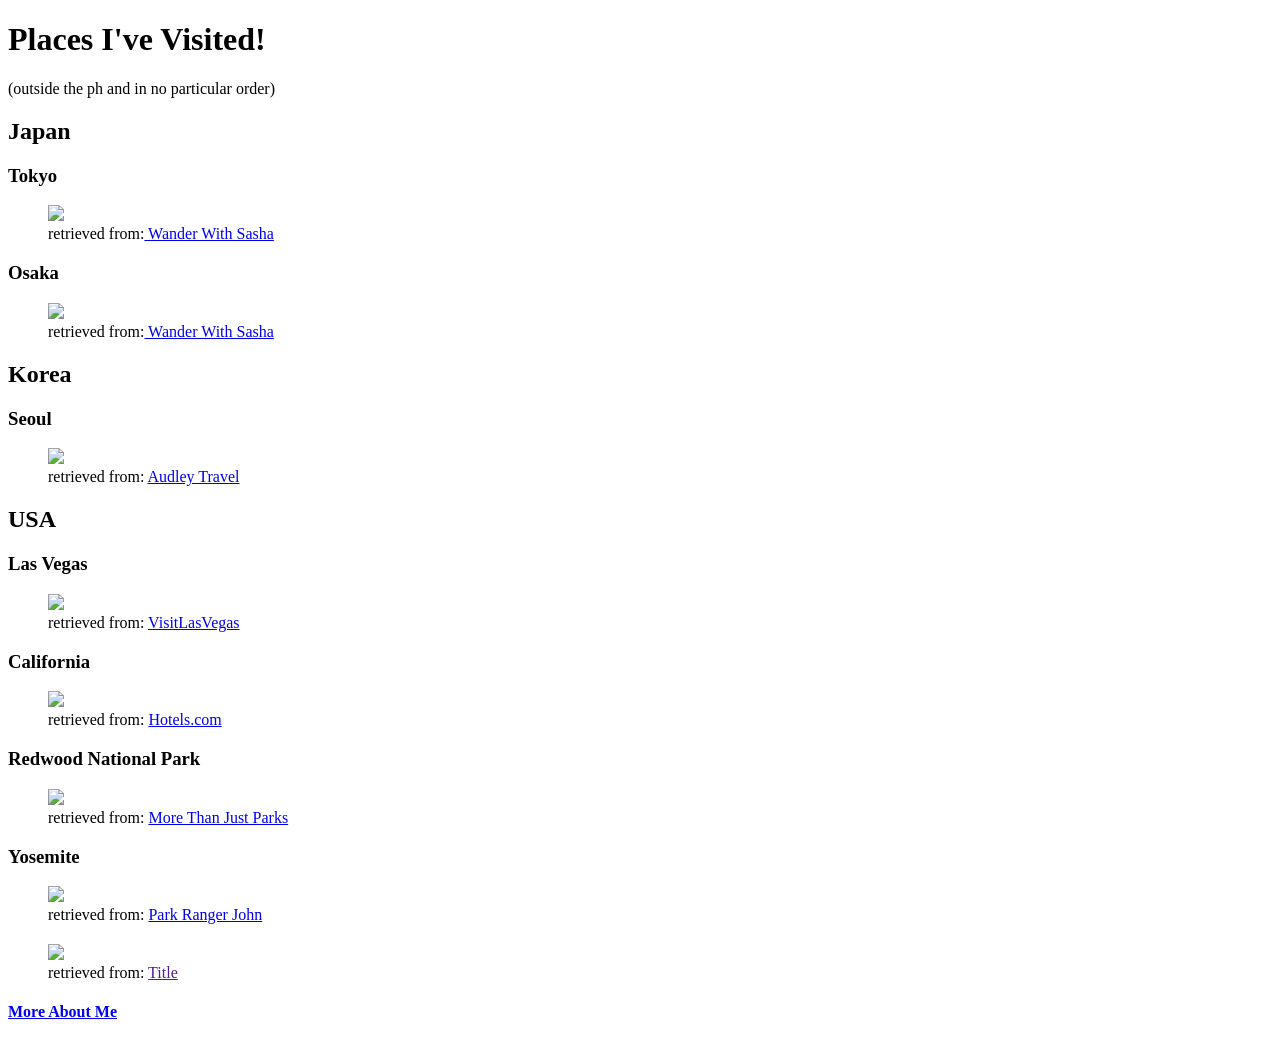
==== index.html @ 59a0bc8d "Add files via upload" ====
<!DOCTYPE html>
<html>
	<head>
		<title>GAMBOA N24 HANDS ON 1</title>
	</head>
	<body>
		<h1>Places I've Visited!</h1>
		<p>(outside the ph and in no particular order)</p>
		
		<section>
			<h2>Japan</h2>
			<h3>Tokyo</h3>
			<figure>
				<img src="media/images.jpg" style="width:100%">
				<figcaption>retrieved from:<a href="https://wanderwithsasha.com/tokyo-6-day-itinerary-the-best-things-to-do-in-tokyo/"> Wander With Sasha</a></figcaption>
			</figure>	
			<h3>Osaka</h3>
			<figure>
				<img src="media/osaka.jpg" style="width:100%">
				<figcaption>retrieved from:<a href="https://insideosaka.com/osaka-itineraries/"> Wander With Sasha</a></figcaption>
			</figure>
		</section>
		
		<section>
			<h2>Korea</h2>
			<h3>Seoul</h3>
			<figure>
				<img src="media/seoul.jpg" style="width:100%">
				<figcaption>retrieved from: <a href="https://www.audleytravel.com/south-korea/places-to-go/seoul">Audley Travel</a></figcaption>
			</figure>
		</section>
		
		<section>
			<h2>USA</h2>
			<h3>Las Vegas</h3>
			<figure>
				<img src="media/lasvegas.jpg" style="width:100%">
				<figcaption>retrieved from: <a href="https://www.visitlasvegas.com/">VisitLasVegas</a></figcaption>
			</figure>
			
			<h3>California</h3>
			<figure>
				<img src="media/california.jpg" style="width:100%">
				<figcaption>retrieved from: <a href="https://ca.hotels.com/go/usa/orange-county">Hotels.com</a></figcaption>
			</figure>

			<h3>Redwood National Park</h3>
			<figure>
				<img src="media/redwood.jpg" style="width:100%">
				<figcaption>retrieved from: <a href="https://morethanjustparks.com/things-to-do-redwood-national-park/">More Than Just Parks</a></figcaption>
			</figure>

			<h3>Yosemite</h3>
			<figure>
				<img src="media/yosemite.jpg" style="width:100%">
				<figcaption>retrieved from: <a href="https://www.parkrangerjohn.com/things-to-do-in-yosemite-national-park/">Park Ranger John</a></figcaption>
			</figure>


		</section>
		
		<section>
			<h2></h2>
			<h3></h3>
			<figure>
				<img src="media/blank.jpg" style="width:100%">
				<figcaption>retrieved from: <a href="">Title</a></figcaption>
			</figure>
		</section>
					

		<h4><a href="aboutme.html">More About Me<a></h4>
	</body>
</html>
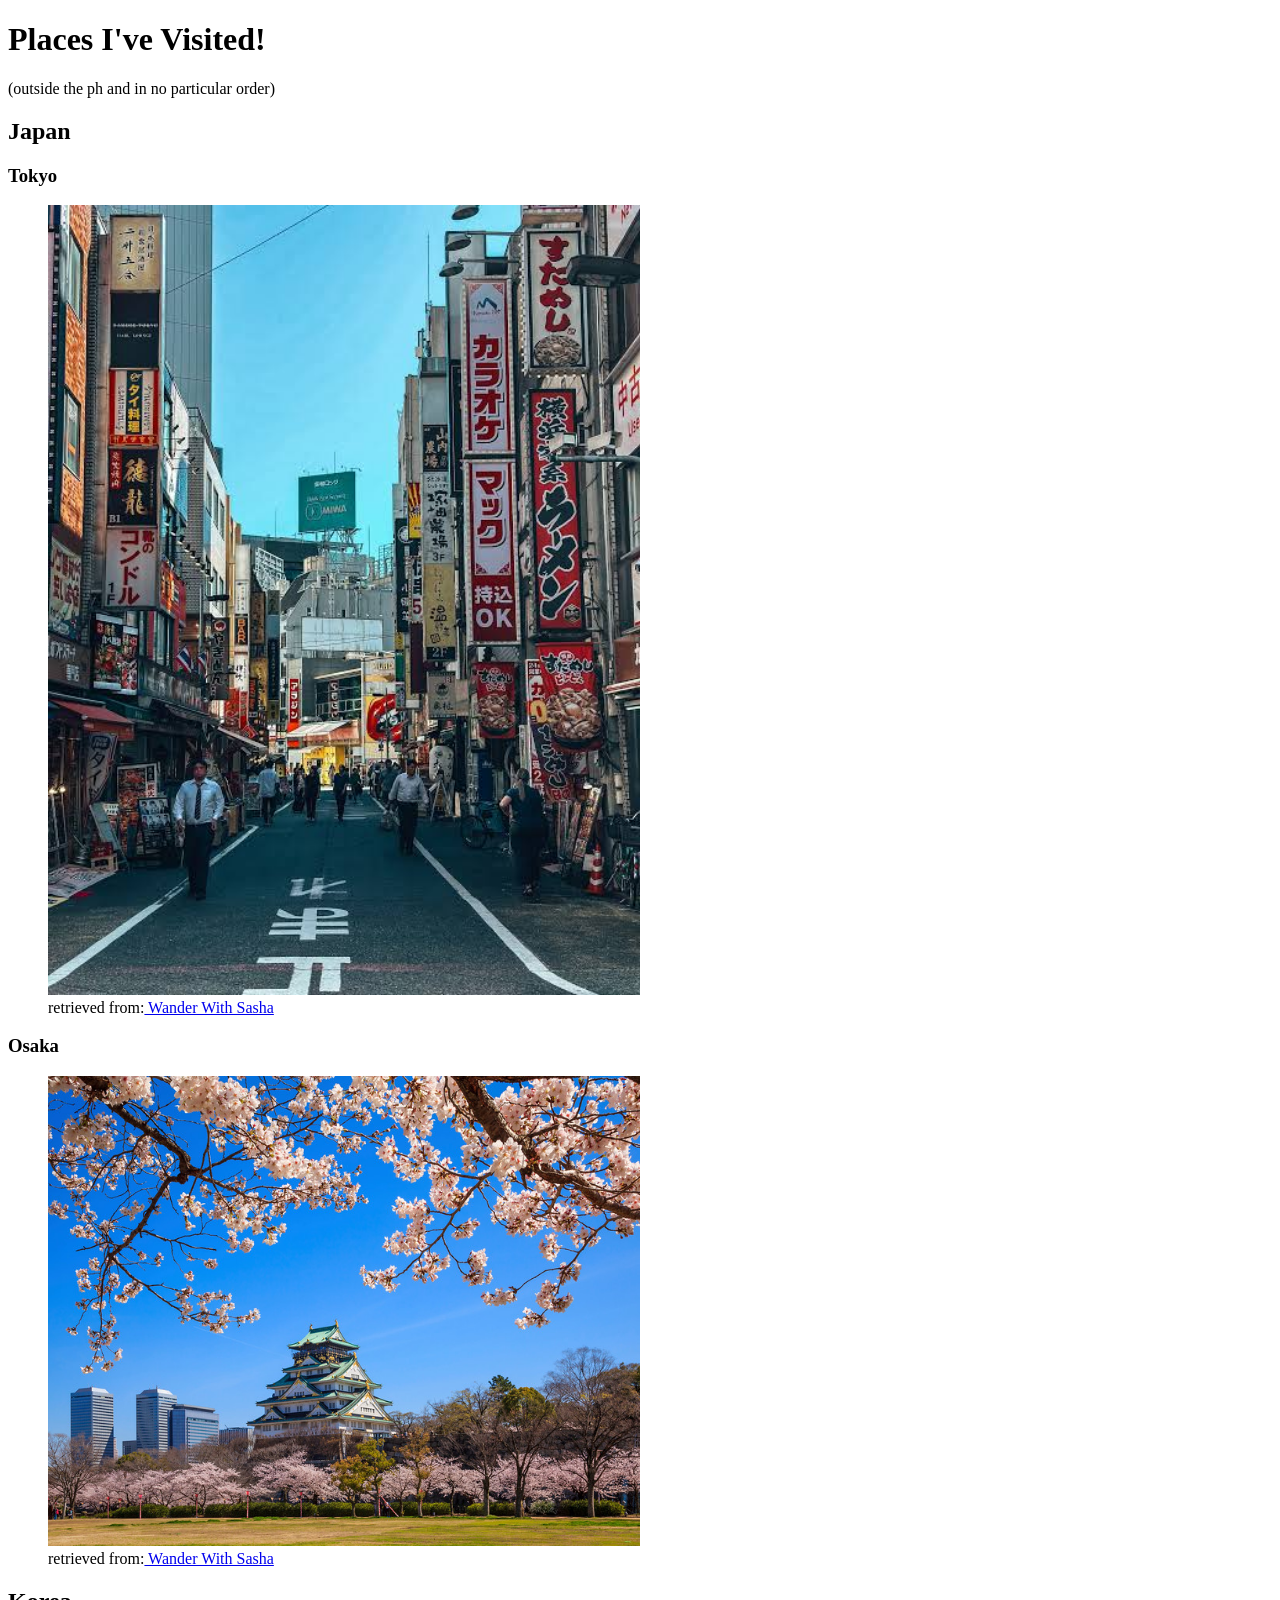
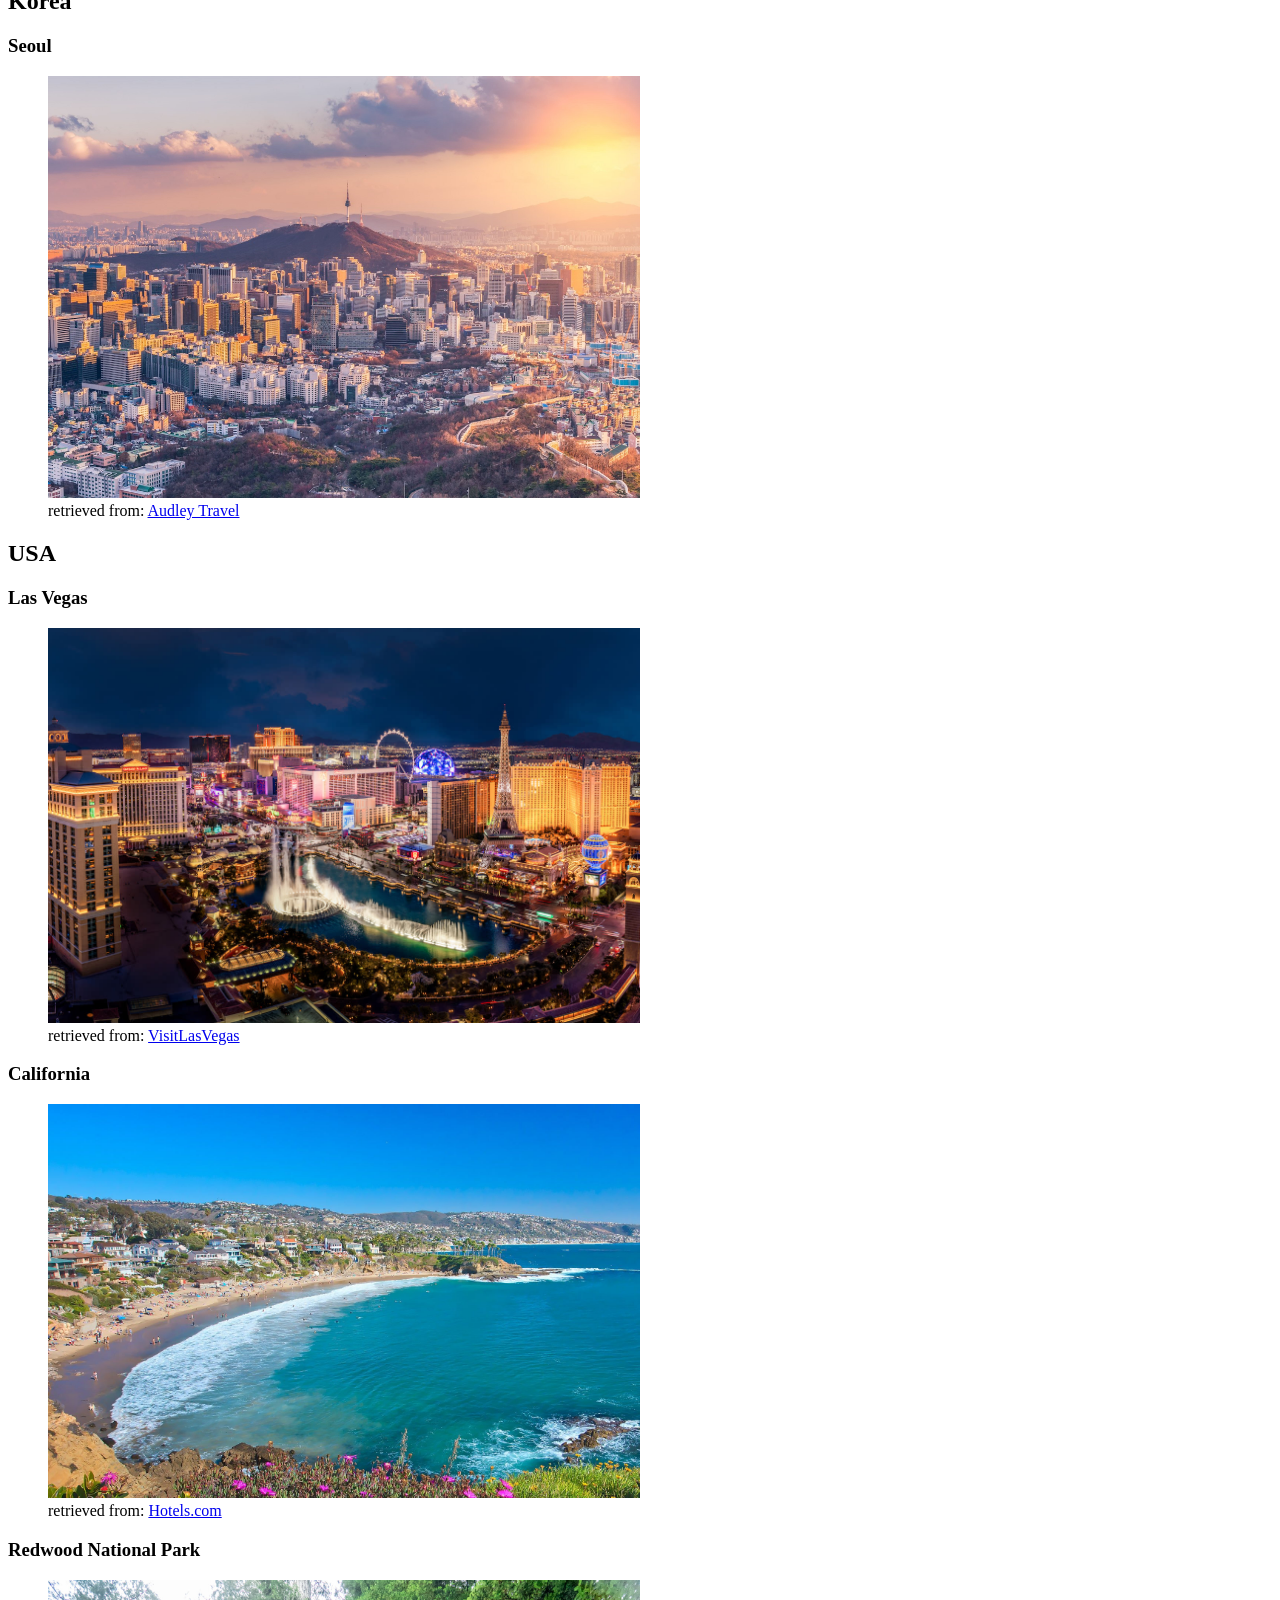
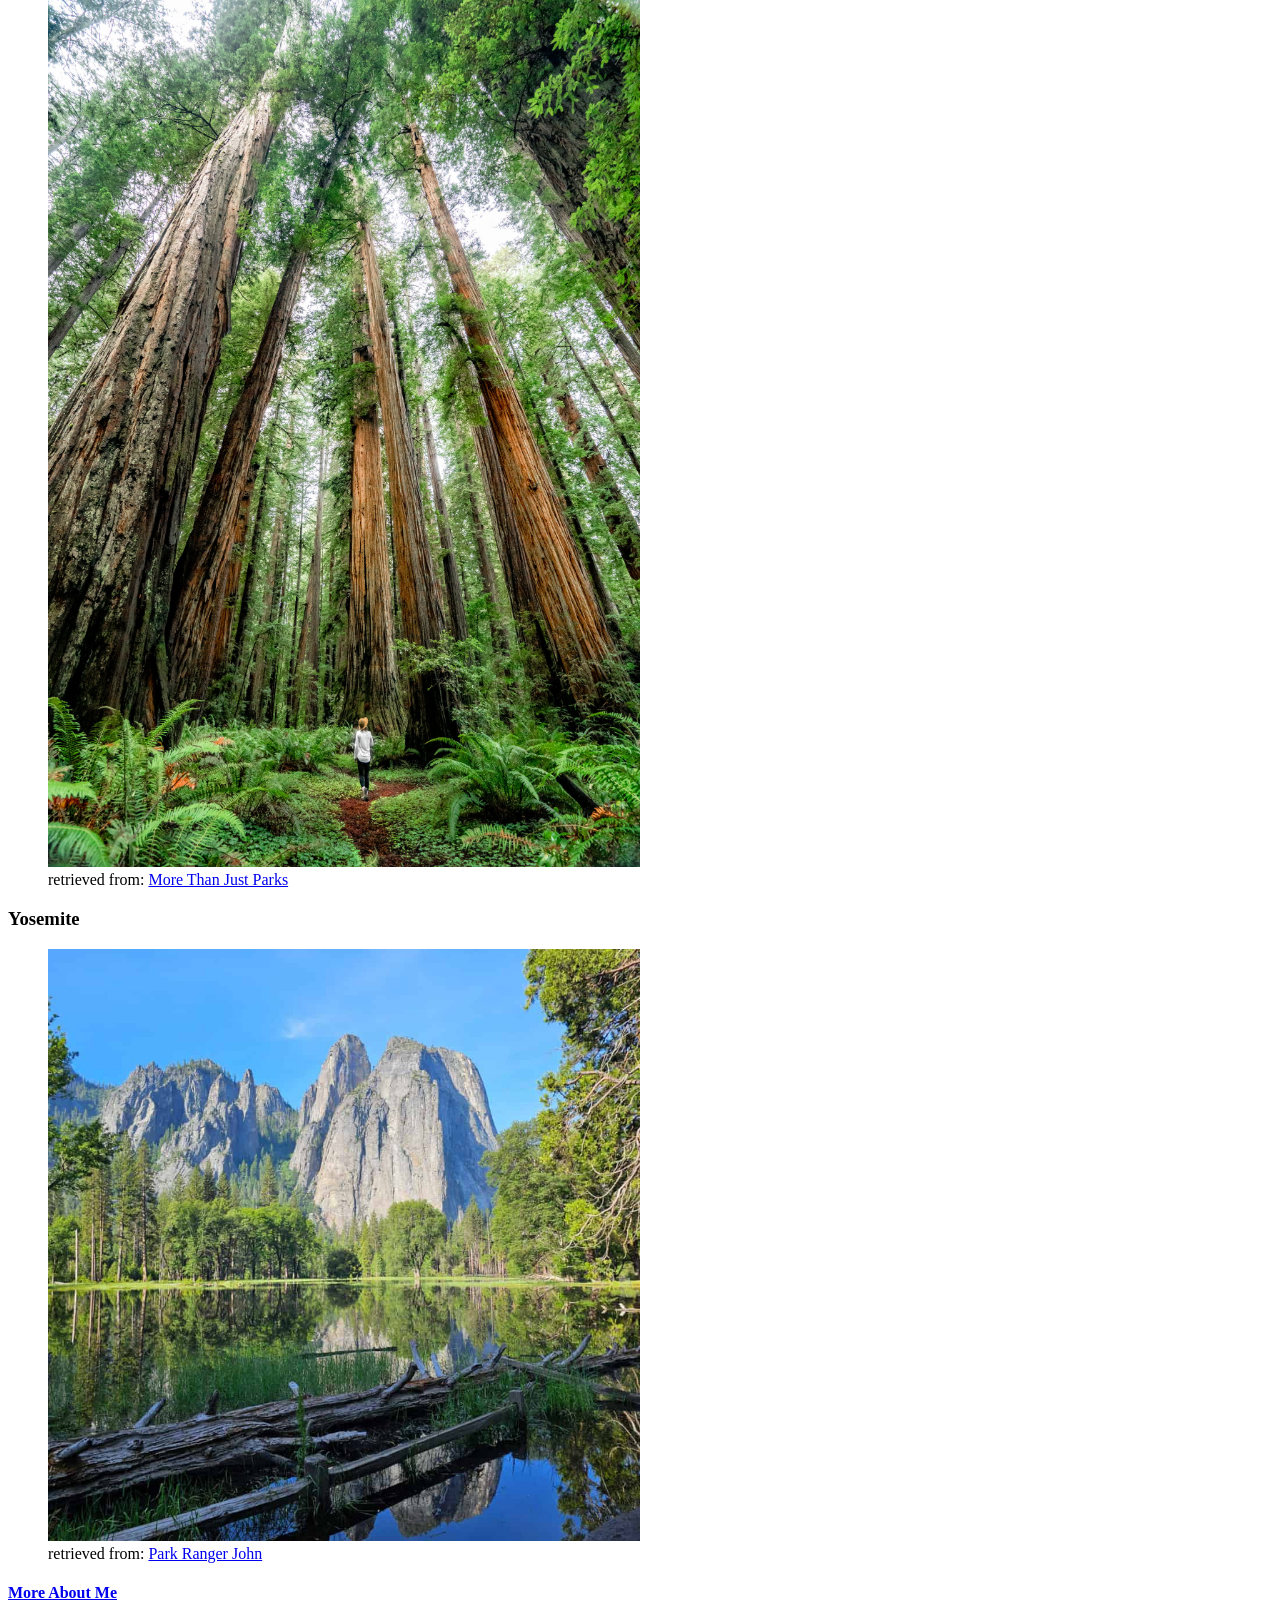
==== commit 32890923: "Update index.html" ====
--- a/index.html
+++ b/index.html
@@ -11,12 +11,12 @@
 			<h2>Japan</h2>
 			<h3>Tokyo</h3>
 			<figure>
-				<img src="media/images.jpg" style="width:100%">
+				<img src="media/images.jpg" style="width:50%">
 				<figcaption>retrieved from:<a href="https://wanderwithsasha.com/tokyo-6-day-itinerary-the-best-things-to-do-in-tokyo/"> Wander With Sasha</a></figcaption>
 			</figure>	
 			<h3>Osaka</h3>
 			<figure>
-				<img src="media/osaka.jpg" style="width:100%">
+				<img src="media/osaka.jpg" style="width:50%">
 				<figcaption>retrieved from:<a href="https://insideosaka.com/osaka-itineraries/"> Wander With Sasha</a></figcaption>
 			</figure>
 		</section>
@@ -25,7 +25,7 @@
 			<h2>Korea</h2>
 			<h3>Seoul</h3>
 			<figure>
-				<img src="media/seoul.jpg" style="width:100%">
+				<img src="media/seoul.jpg" style="width:50%">
 				<figcaption>retrieved from: <a href="https://www.audleytravel.com/south-korea/places-to-go/seoul">Audley Travel</a></figcaption>
 			</figure>
 		</section>
@@ -34,41 +34,31 @@
 			<h2>USA</h2>
 			<h3>Las Vegas</h3>
 			<figure>
-				<img src="media/lasvegas.jpg" style="width:100%">
+				<img src="media/lasvegas.jpg" style="width:50%">
 				<figcaption>retrieved from: <a href="https://www.visitlasvegas.com/">VisitLasVegas</a></figcaption>
 			</figure>
 			
 			<h3>California</h3>
 			<figure>
-				<img src="media/california.jpg" style="width:100%">
+				<img src="media/california.jpg" style="width:50%">
 				<figcaption>retrieved from: <a href="https://ca.hotels.com/go/usa/orange-county">Hotels.com</a></figcaption>
 			</figure>
 
 			<h3>Redwood National Park</h3>
 			<figure>
-				<img src="media/redwood.jpg" style="width:100%">
+				<img src="media/redwood.jpg" style="width:50%">
 				<figcaption>retrieved from: <a href="https://morethanjustparks.com/things-to-do-redwood-national-park/">More Than Just Parks</a></figcaption>
 			</figure>
 
 			<h3>Yosemite</h3>
 			<figure>
-				<img src="media/yosemite.jpg" style="width:100%">
+				<img src="media/yosemite.jpg" style="width:50%">
 				<figcaption>retrieved from: <a href="https://www.parkrangerjohn.com/things-to-do-in-yosemite-national-park/">Park Ranger John</a></figcaption>
 			</figure>
 
 
 		</section>
 		
-		<section>
-			<h2></h2>
-			<h3></h3>
-			<figure>
-				<img src="media/blank.jpg" style="width:100%">
-				<figcaption>retrieved from: <a href="">Title</a></figcaption>
-			</figure>
-		</section>
-					
-
 		<h4><a href="aboutme.html">More About Me<a></h4>
 	</body>
-</html>+</html>
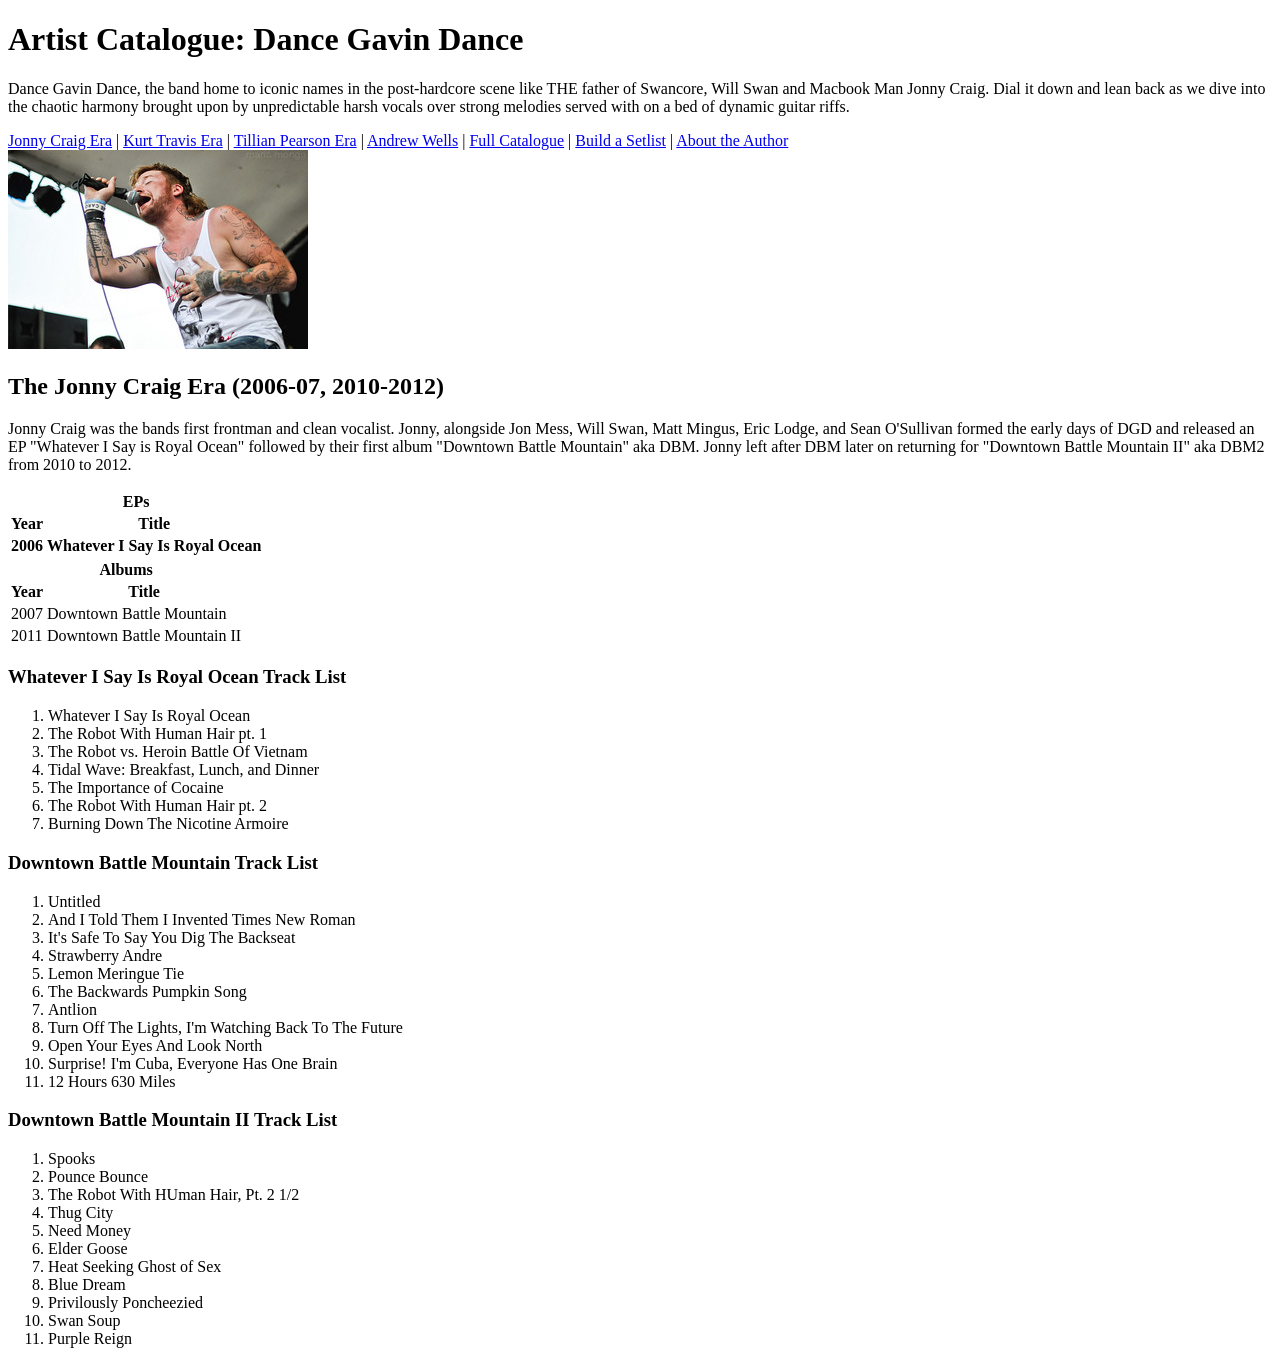
==== commit f2eb8fb8: "Change To Artist Catalogue" ====
--- a/index.html
+++ b/index.html
@@ -3,62 +3,108 @@
 	<head>
 		<title>GAMBOA N24 HANDS ON 1</title>
 	</head>
+
 	<body>
-		<h1>Places I've Visited!</h1>
-		<p>(outside the ph and in no particular order)</p>
-		
-		<section>
-			<h2>Japan</h2>
-			<h3>Tokyo</h3>
-			<figure>
-				<img src="media/images.jpg" style="width:50%">
-				<figcaption>retrieved from:<a href="https://wanderwithsasha.com/tokyo-6-day-itinerary-the-best-things-to-do-in-tokyo/"> Wander With Sasha</a></figcaption>
-			</figure>	
-			<h3>Osaka</h3>
-			<figure>
-				<img src="media/osaka.jpg" style="width:50%">
-				<figcaption>retrieved from:<a href="https://insideosaka.com/osaka-itineraries/"> Wander With Sasha</a></figcaption>
-			</figure>
-		</section>
-		
-		<section>
-			<h2>Korea</h2>
-			<h3>Seoul</h3>
-			<figure>
-				<img src="media/seoul.jpg" style="width:50%">
-				<figcaption>retrieved from: <a href="https://www.audleytravel.com/south-korea/places-to-go/seoul">Audley Travel</a></figcaption>
-			</figure>
-		</section>
-		
-		<section>
-			<h2>USA</h2>
-			<h3>Las Vegas</h3>
-			<figure>
-				<img src="media/lasvegas.jpg" style="width:50%">
-				<figcaption>retrieved from: <a href="https://www.visitlasvegas.com/">VisitLasVegas</a></figcaption>
-			</figure>
+		<header>
+			<h1>Artist Catalogue: Dance Gavin Dance</h1>
+			<p>Dance Gavin Dance, the band home to iconic names in the post-hardcore scene like THE father of 
+				Swancore, Will Swan and Macbook Man Jonny Craig. Dial it down and lean back as we dive into the
+				chaotic harmony brought upon by unpredictable harsh vocals over strong melodies served with on a bed of 
+				dynamic guitar riffs. 
+			</p>
+		</header>
+
+		<nav>
+			<a href="#craig">Jonny Craig Era</a> |
+			<a href="travis">Kurt Travis Era</a> |
+			<a href="tillian">Tillian Pearson Era</a> |
+			<a href="andrew">Andrew Wells</a> |
+			<a href="album_list">Full Catalogue</a> | 
+			<a href="setlist">Build a Setlist</a> |
+			<a href="aboutme.html">About the Author</a>
+		</nav>
+
+		<section id="craig">
+			<img src="media/jonny.jpg">
+			<h2>The Jonny Craig Era (2006-07, 2010-2012)</h2>
+			<p>Jonny Craig was the bands first frontman and clean vocalist. 
+				Jonny, alongside Jon Mess, Will Swan, Matt Mingus, Eric Lodge, and Sean O'Sullivan 
+				formed the early days of DGD and released an EP "Whatever I Say is Royal Ocean" followed by their first album 
+				"Downtown Battle Mountain" aka DBM. Jonny left after DBM later on returning for "Downtown Battle Mountain II" 
+				aka DBM2 from 2010 to 2012.
+			</p>
+			<table>
+				<tr>
+					<th colspan="2">EPs</th>
+				</tr>
+				<tr>
+					<th>Year</th>
+					<th>Title</th>
+				</tr>
+				<tr>
+					<th>2006</th>
+					<th>Whatever I Say Is Royal Ocean</th>
+				</tr>
+			</table>
+			<table>
+				<tr>
+					<th colspan="2">Albums</th>
+				</tr>
+				<tr>
+					<th>Year</th>
+					<th>Title</th>
+				</tr>
+				<tr>
+					<td>2007</td>
+					<td>Downtown Battle Mountain</td>
+				</tr>
+				<tr>
+					<td>2011</td>
+					<td>Downtown Battle Mountain II</td>
+				</tr>
+			</table>
 			
-			<h3>California</h3>
-			<figure>
-				<img src="media/california.jpg" style="width:50%">
-				<figcaption>retrieved from: <a href="https://ca.hotels.com/go/usa/orange-county">Hotels.com</a></figcaption>
-			</figure>
+			<h3>Whatever I Say Is Royal Ocean Track List</h3>
+			<ol>
+				<li>Whatever I Say Is Royal Ocean</li>
+				<li>The Robot With Human Hair pt. 1</li>
+				<li>The Robot vs. Heroin Battle Of Vietnam</li>
+				<li>Tidal Wave: Breakfast, Lunch, and Dinner</li>
+				<li>The Importance of Cocaine</li>
+				<li>The Robot With Human Hair pt. 2</li>
+				<li>Burning Down The Nicotine Armoire</li>
+			</ol>
 
-			<h3>Redwood National Park</h3>
-			<figure>
-				<img src="media/redwood.jpg" style="width:50%">
-				<figcaption>retrieved from: <a href="https://morethanjustparks.com/things-to-do-redwood-national-park/">More Than Just Parks</a></figcaption>
-			</figure>
+			<h3>Downtown Battle Mountain Track List</h3>
+			<ol>
+				<li>Untitled</li>
+				<li>And I Told Them I Invented Times New Roman</li>
+				<li>It's Safe To Say You Dig The Backseat</li>
+				<li>Strawberry Andre</li>
+				<li>Lemon Meringue Tie</li>
+				<li>The Backwards Pumpkin Song</li>
+				<li>Antlion</li>
+				<li>Turn Off The Lights, I'm Watching Back To The Future</li>
+				<li>Open Your Eyes And Look North</li>
+				<li>Surprise! I'm Cuba, Everyone Has One Brain</li>
+				<li>12 Hours 630 Miles</li>
+			</ol>
 
-			<h3>Yosemite</h3>
-			<figure>
-				<img src="media/yosemite.jpg" style="width:50%">
-				<figcaption>retrieved from: <a href="https://www.parkrangerjohn.com/things-to-do-in-yosemite-national-park/">Park Ranger John</a></figcaption>
-			</figure>
-
+			<h3>Downtown Battle Mountain II Track List</h3>
+			<ol>
+				<li>Spooks</li>
+				<li>Pounce Bounce</li>
+				<li>The Robot With HUman Hair, Pt. 2 1/2</li>
+				<li>Thug City</li>
+				<li>Need Money</li>
+				<li>Elder Goose</li>
+				<li>Heat Seeking Ghost of Sex</li>
+				<li>Blue Dream</li>
+				<li>Privilously Poncheezied</li>
+				<li>Swan Soup</li>
+				<li>Purple Reign</li>
+			</ol>
 
 		</section>
-		
-		<h4><a href="aboutme.html">More About Me<a></h4>
 	</body>
 </html>
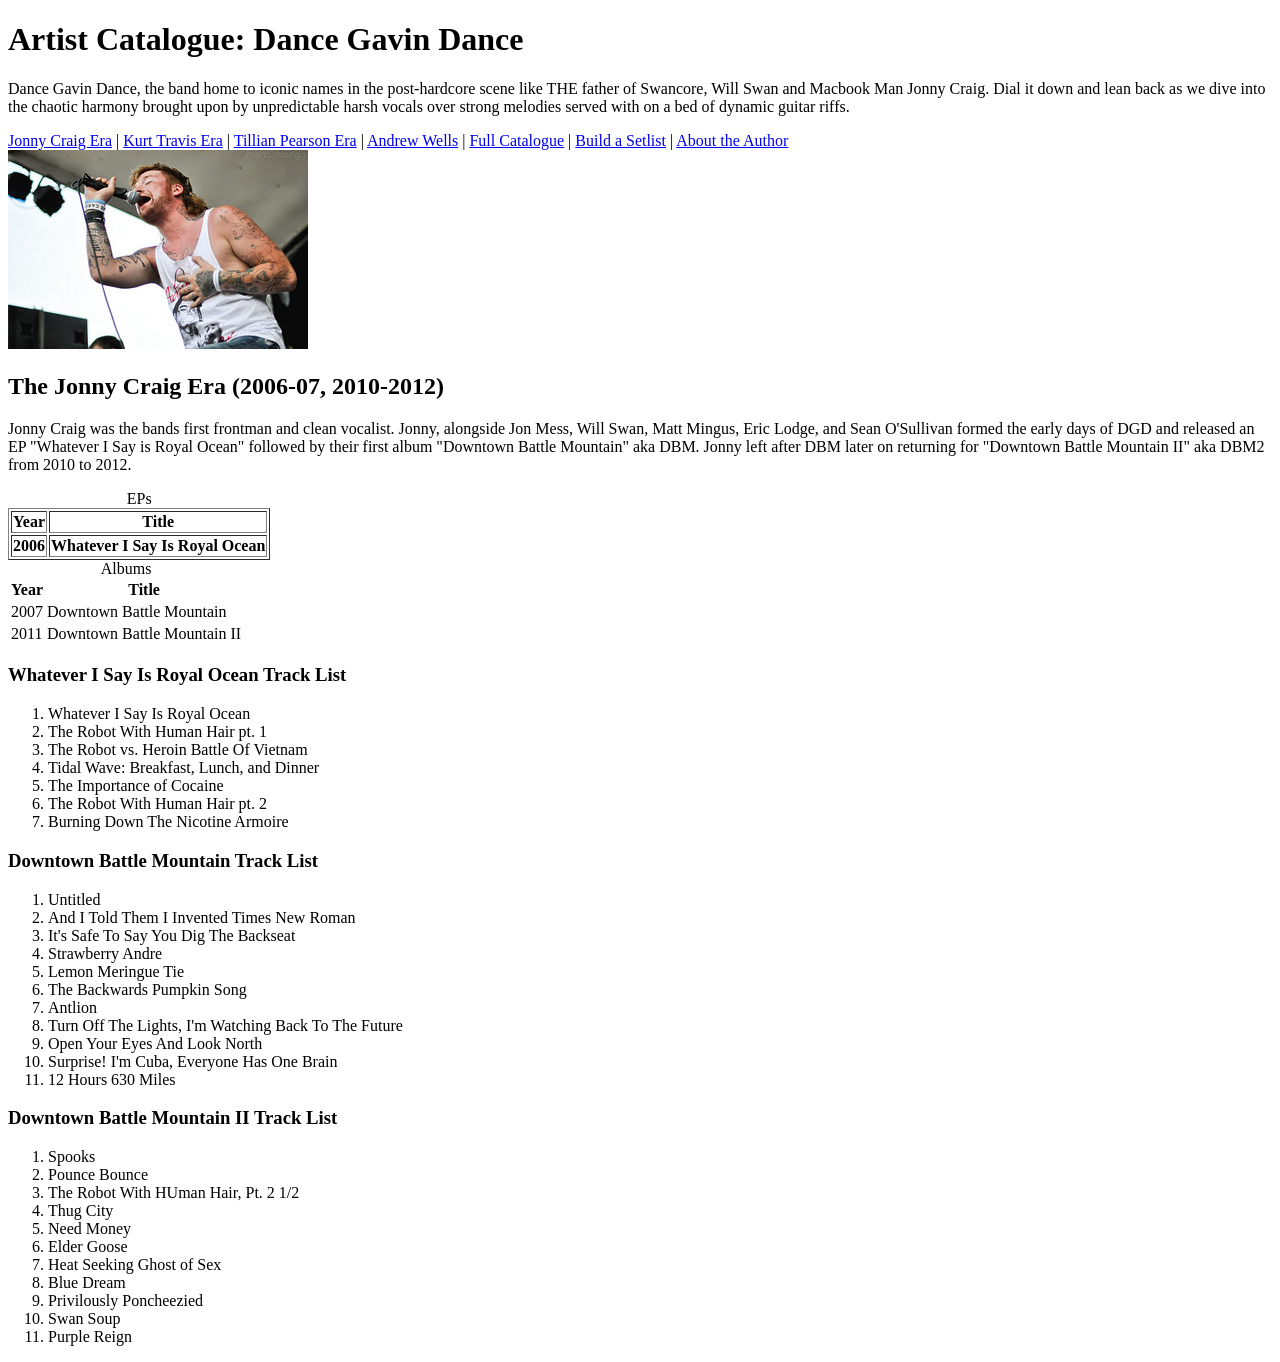
==== commit 5b6e4380: "no border test fix" ====
--- a/index.html
+++ b/index.html
@@ -33,10 +33,8 @@
 				"Downtown Battle Mountain" aka DBM. Jonny left after DBM later on returning for "Downtown Battle Mountain II" 
 				aka DBM2 from 2010 to 2012.
 			</p>
-			<table>
-				<tr>
-					<th colspan="2">EPs</th>
-				</tr>
+			<table border="1">
+				<caption>EPs</caption>
 				<tr>
 					<th>Year</th>
 					<th>Title</th>
@@ -47,9 +45,7 @@
 				</tr>
 			</table>
 			<table>
-				<tr>
-					<th colspan="2">Albums</th>
-				</tr>
+				<caption>Albums</caption>
 				<tr>
 					<th>Year</th>
 					<th>Title</th>
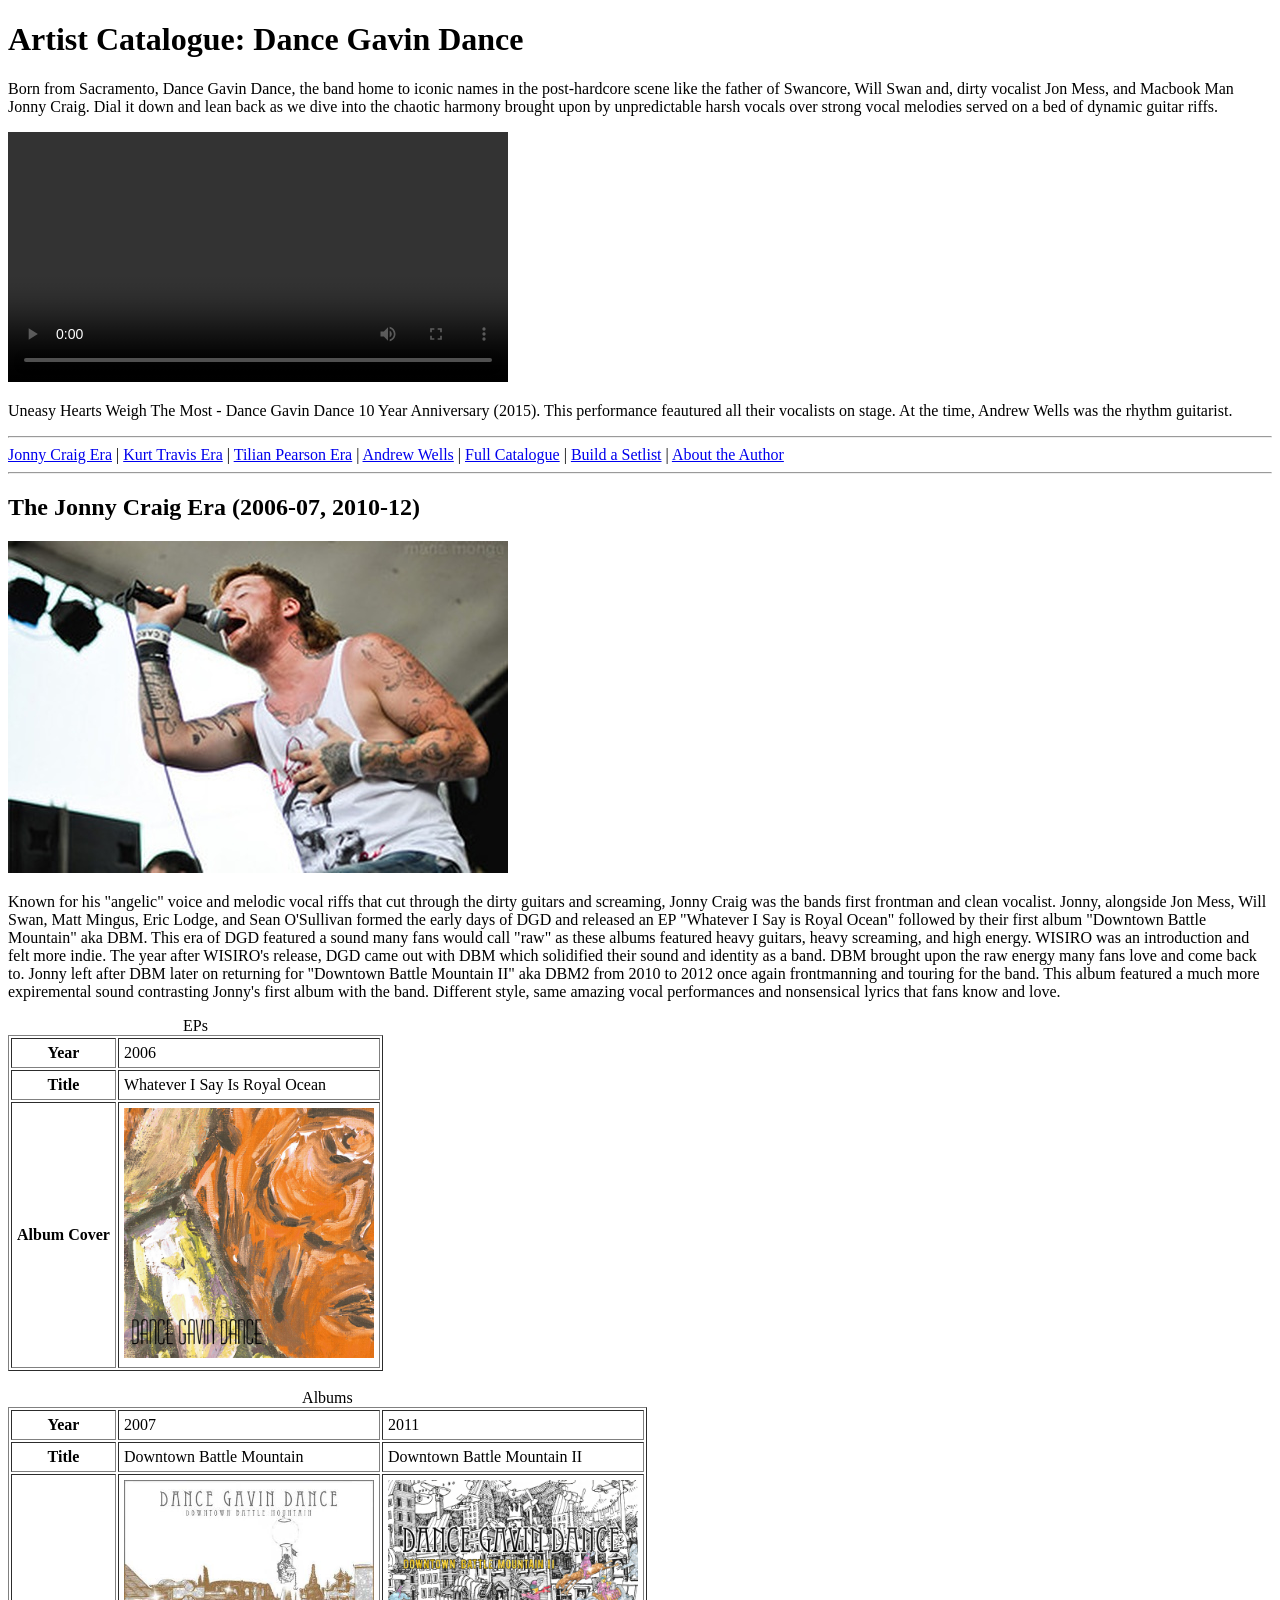
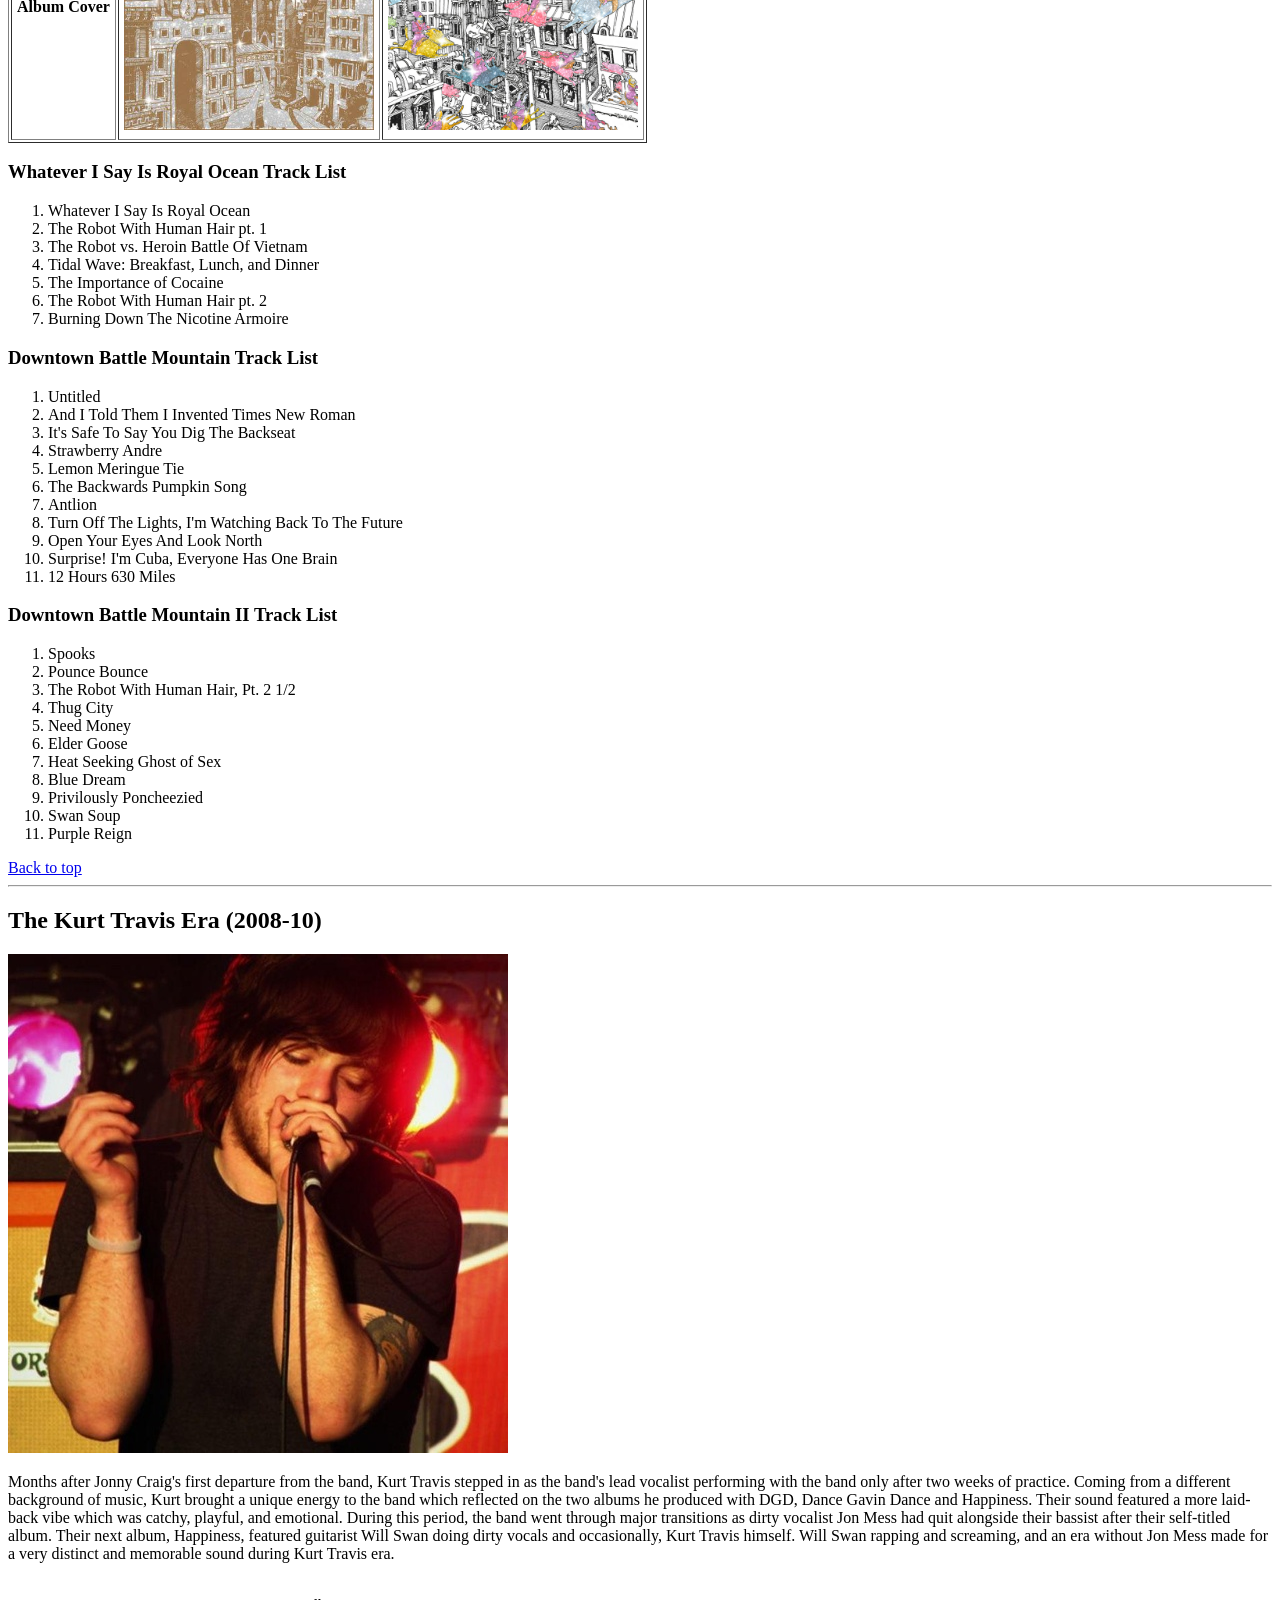
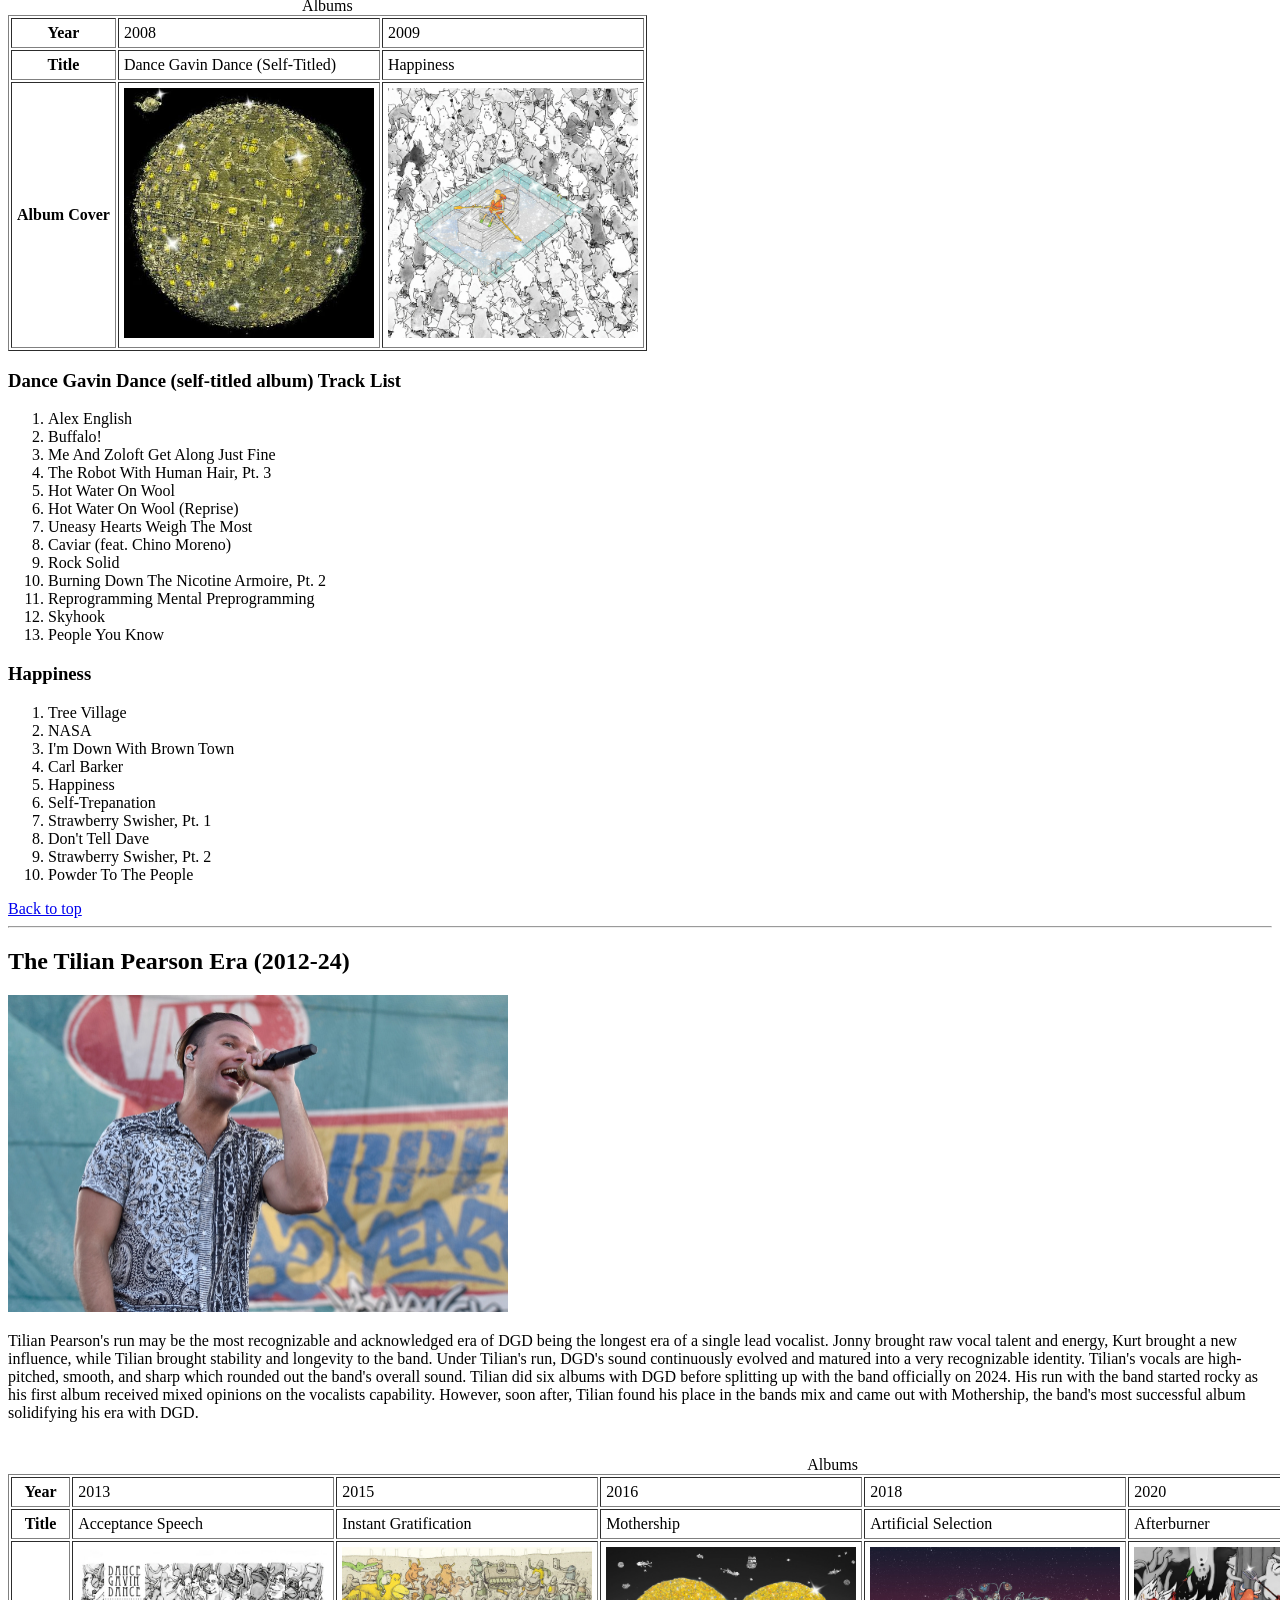
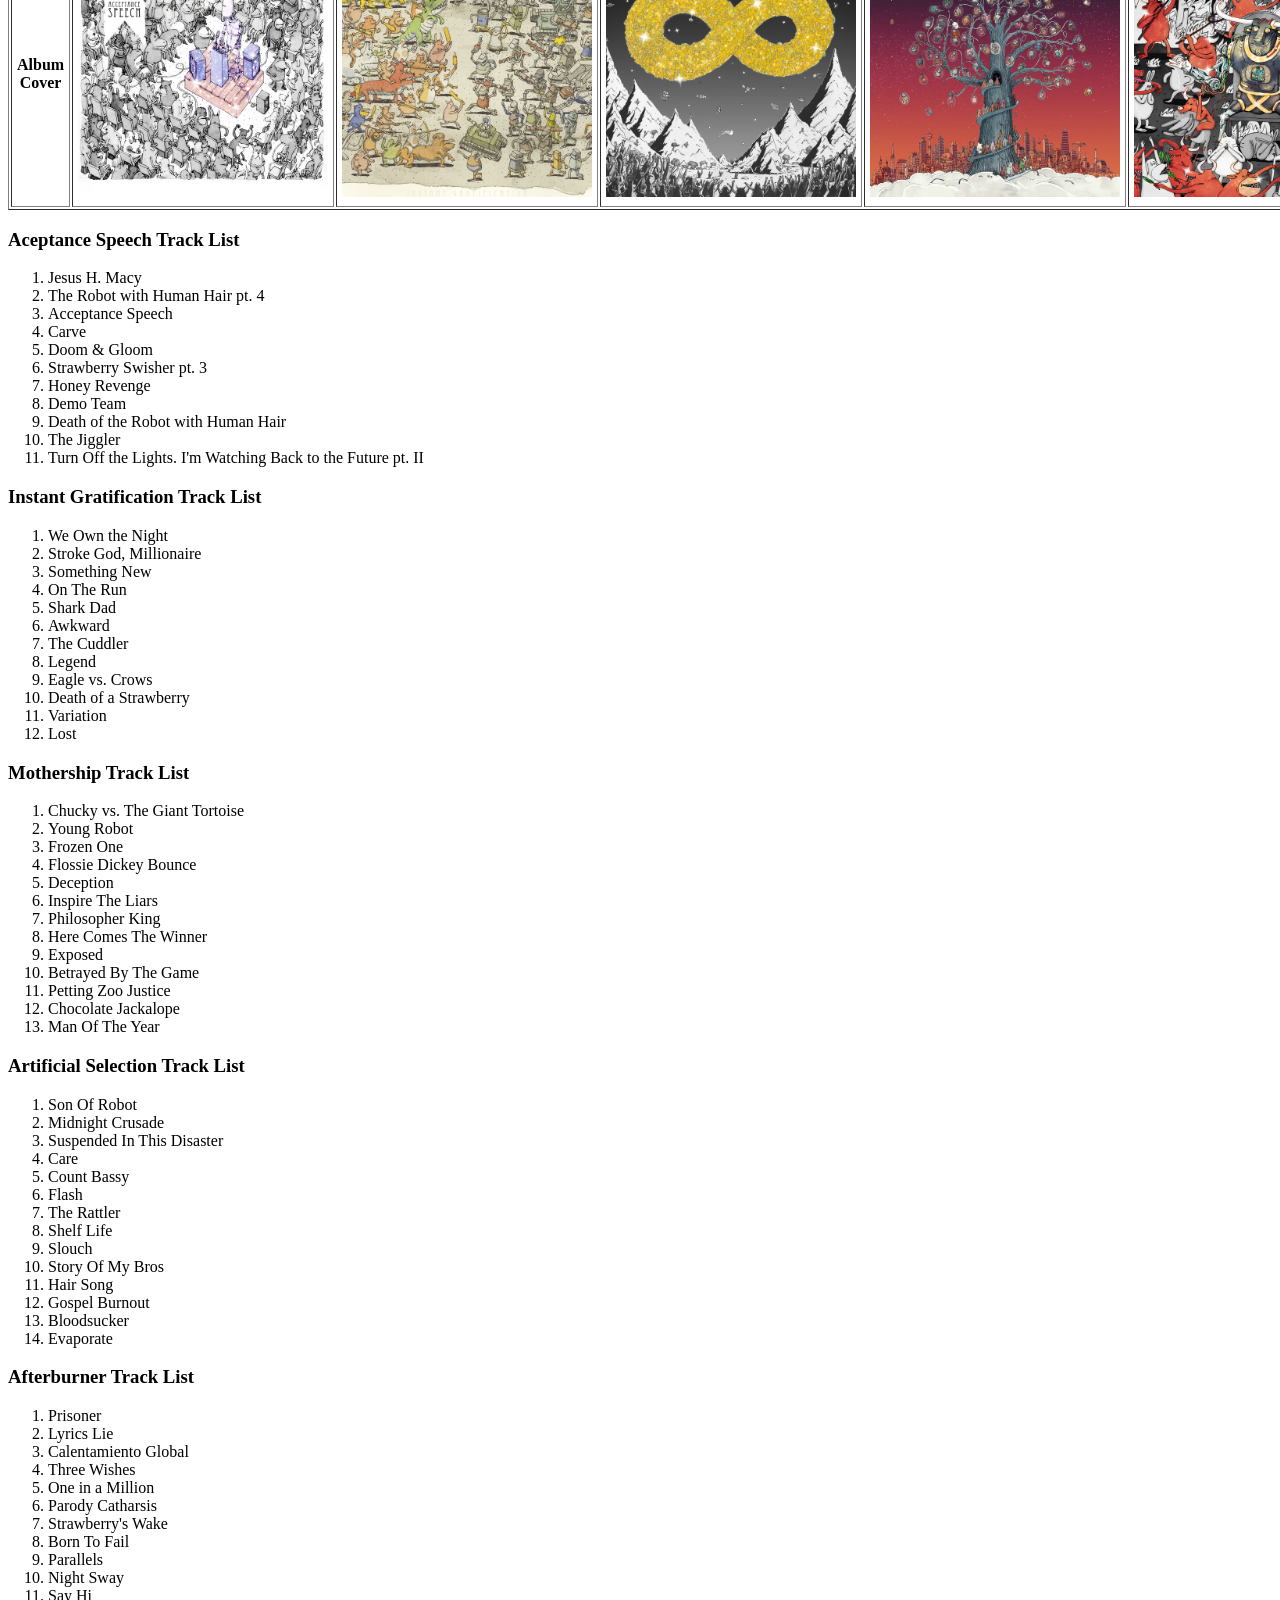
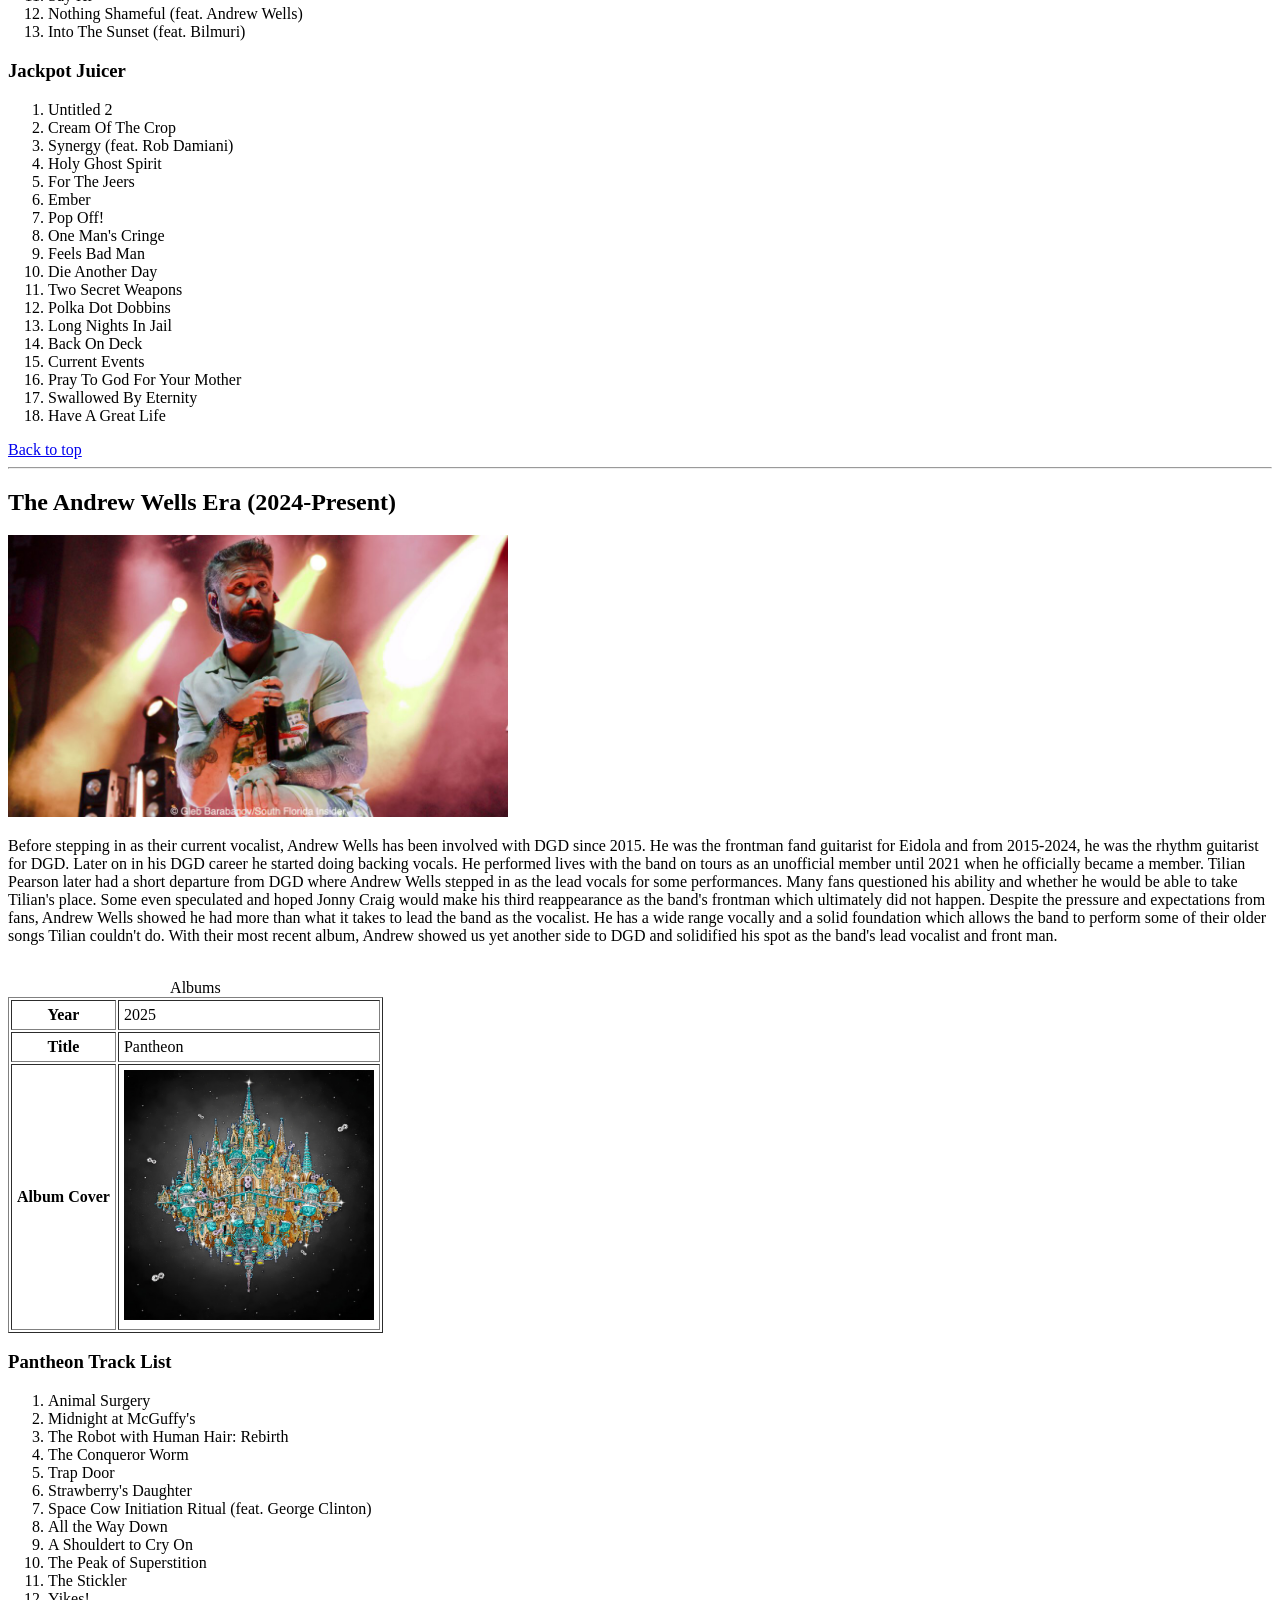
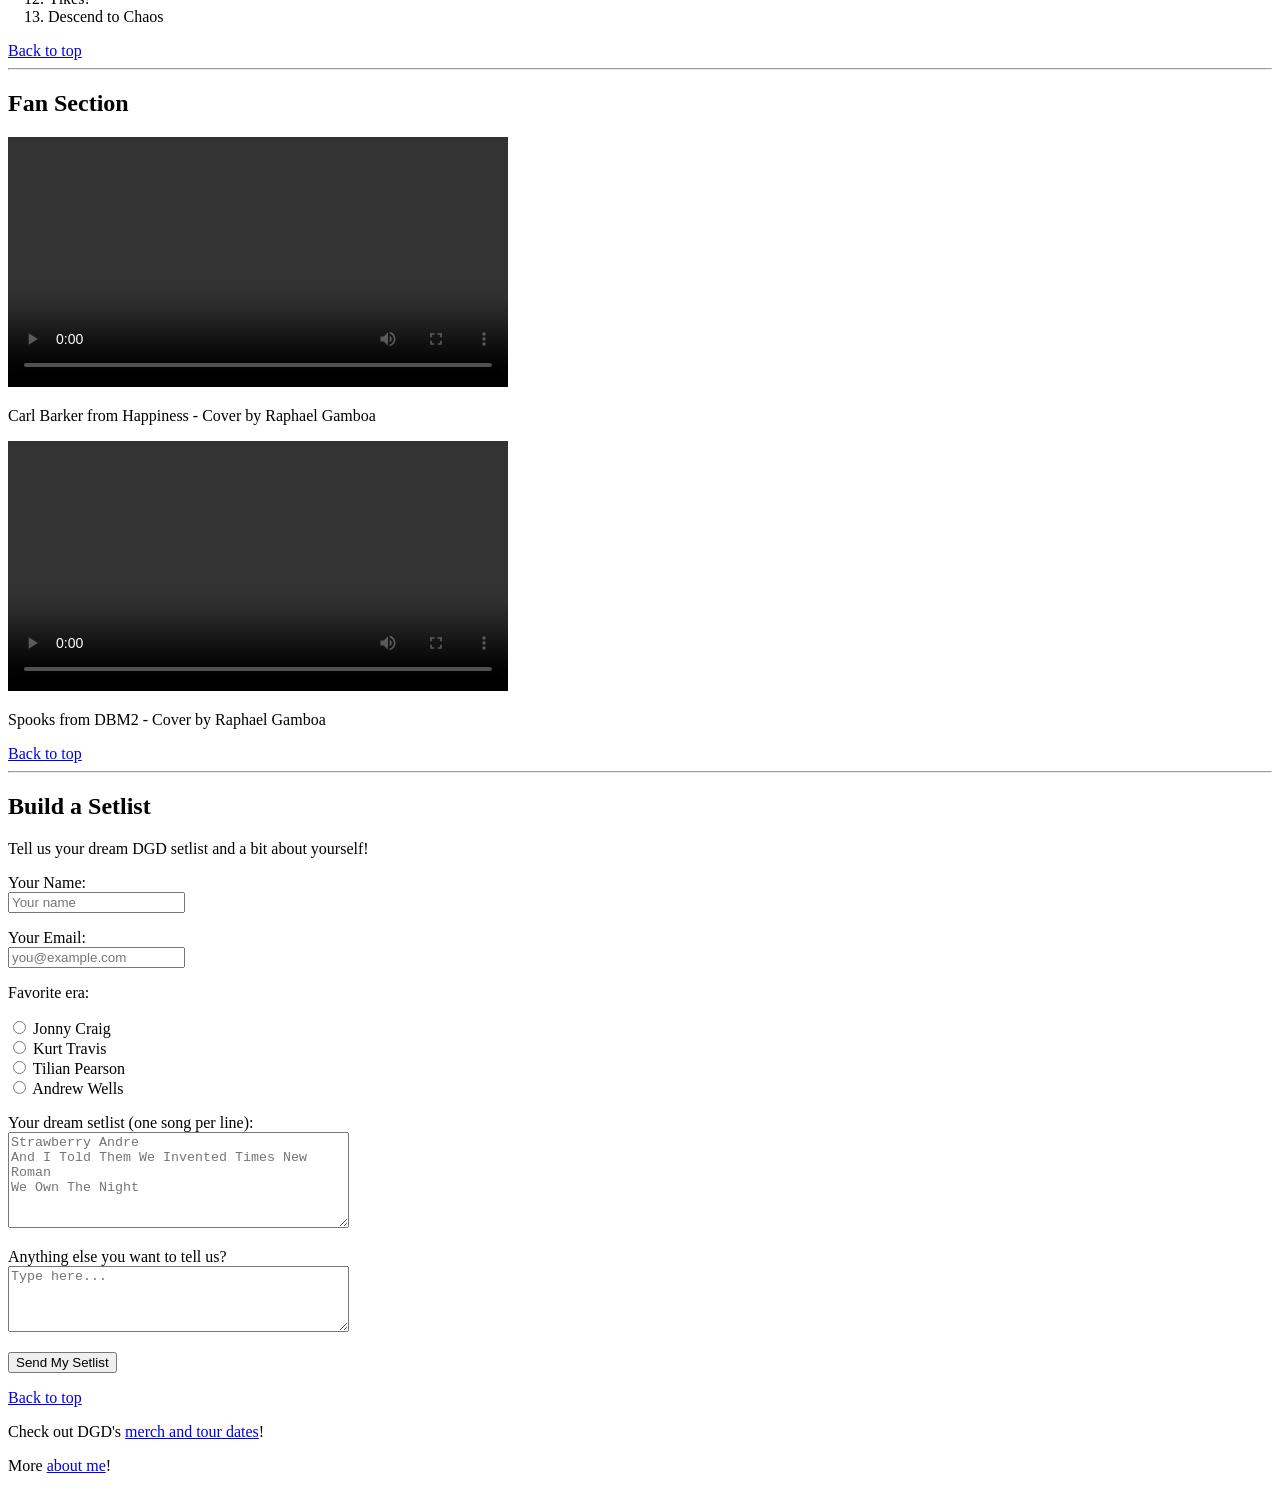
==== commit 7787f71d: "Updated html files + media files" ====
--- a/index.html
+++ b/index.html
@@ -5,58 +5,78 @@
 	</head>
 
 	<body>
-		<header>
+		<header id="top">
 			<h1>Artist Catalogue: Dance Gavin Dance</h1>
-			<p>Dance Gavin Dance, the band home to iconic names in the post-hardcore scene like THE father of 
-				Swancore, Will Swan and Macbook Man Jonny Craig. Dial it down and lean back as we dive into the
-				chaotic harmony brought upon by unpredictable harsh vocals over strong melodies served with on a bed of 
+			<p>Born from Sacramento, Dance Gavin Dance, the band home to iconic names in the post-hardcore scene like the father of 
+				Swancore, Will Swan and, dirty vocalist Jon Mess, and Macbook Man Jonny Craig. Dial it down and lean back as we dive into the
+				chaotic harmony brought upon by unpredictable harsh vocals over strong vocal melodies served on a bed of 
 				dynamic guitar riffs. 
 			</p>
+			<video controls width="500">
+				<source src="media/video/intro.mp4" type="video/mp4">
+				Your browser does not support this media content.
+			</video>
+			<p>
+				Uneasy Hearts Weigh The Most - Dance Gavin Dance 10 Year Anniversary (2015). This performance feautured all their vocalists on stage. At the time, Andrew Wells was the rhythm guitarist.
+			</p>
 		</header>
-
+		<hr>
 		<nav>
-			<a href="#craig">Jonny Craig Era</a> |
-			<a href="travis">Kurt Travis Era</a> |
-			<a href="tillian">Tillian Pearson Era</a> |
-			<a href="andrew">Andrew Wells</a> |
-			<a href="album_list">Full Catalogue</a> | 
-			<a href="setlist">Build a Setlist</a> |
+			<a href="#jonny">Jonny Craig Era</a> |
+			<a href="#kurt">Kurt Travis Era</a> |
+			<a href="#tilian">Tilian Pearson Era</a> |
+			<a href="#andrew">Andrew Wells</a> |
+			<a href="#album_list">Full Catalogue</a> | 
+			<a href="#setlist">Build a Setlist</a> |
 			<a href="aboutme.html">About the Author</a>
 		</nav>
-
-		<section id="craig">
+		<hr>
+		<section id="jonny">
+			<h2>The Jonny Craig Era (2006-07, 2010-12)</h2>
 			<img src="media/jonny.jpg">
-			<h2>The Jonny Craig Era (2006-07, 2010-2012)</h2>
-			<p>Jonny Craig was the bands first frontman and clean vocalist. 
-				Jonny, alongside Jon Mess, Will Swan, Matt Mingus, Eric Lodge, and Sean O'Sullivan 
-				formed the early days of DGD and released an EP "Whatever I Say is Royal Ocean" followed by their first album 
-				"Downtown Battle Mountain" aka DBM. Jonny left after DBM later on returning for "Downtown Battle Mountain II" 
-				aka DBM2 from 2010 to 2012.
-			</p>
-			<table border="1">
+			<p>Known for his "angelic" voice and melodic vocal riffs that cut through the dirty guitars and screaming, Jonny 
+				Craig was the bands first frontman and clean vocalist. Jonny, alongside Jon Mess, Will Swan, Matt Mingus, 
+				Eric Lodge, and Sean O'Sullivan formed the early days of DGD and released an EP "Whatever I Say is Royal Ocean" 
+				followed by their first album "Downtown Battle Mountain" aka DBM. This era of DGD featured a sound many fans would call "raw" 
+				as these albums featured heavy guitars, heavy screaming, and high energy. WISIRO was an introduction and felt more indie. 
+				The year after WISIRO's release, DGD came out with DBM which solidified their sound and identity as a band.
+				DBM brought upon the raw energy many fans love and come back to. Jonny left after DBM later on returning for 
+				"Downtown Battle Mountain II" aka DBM2 from 2010 to 2012 once again frontmanning and touring for the band. 
+				This album featured a much more expiremental sound contrasting Jonny's first album with the band. 
+				Different style, same amazing vocal performances and nonsensical lyrics that fans know and love.
+			</p>
+			<table border="1", cellpadding="5">
 				<caption>EPs</caption>
 				<tr>
 					<th>Year</th>
+					<td>2006</td>
+				</tr>
+				<tr>
 					<th>Title</th>
-				</tr>
-				<tr>
-					<th>2006</th>
-					<th>Whatever I Say Is Royal Ocean</th>
+					<td>Whatever I Say Is Royal Ocean</td>
+				</tr>
+				<tr>
+					<th>Album Cover</th>
+					<td><img src="media/WISIRO.jpg" width="250", height="250"></td>
 				</tr>
 			</table>
-			<table>
+			<br>
+			<table border="1", cellpadding="5">
 				<caption>Albums</caption>
 				<tr>
 					<th>Year</th>
+					<td>2007</td>
+					<td>2011</td>
+				</tr>
+				<tr>
 					<th>Title</th>
-				</tr>
-				<tr>
-					<td>2007</td>
 					<td>Downtown Battle Mountain</td>
-				</tr>
-				<tr>
-					<td>2011</td>
 					<td>Downtown Battle Mountain II</td>
+				</tr>
+				<tr>
+					<th>Album Cover</th>
+					<td><img src="media/DBM.jpg" width="250", heigh="250"></td>
+					<td><img src="media/DBM2.jpg" width="250", heigh="250"></td>
 				</tr>
 			</table>
 			
@@ -90,7 +110,7 @@
 			<ol>
 				<li>Spooks</li>
 				<li>Pounce Bounce</li>
-				<li>The Robot With HUman Hair, Pt. 2 1/2</li>
+				<li>The Robot With Human Hair, Pt. 2 1/2</li>
 				<li>Thug City</li>
 				<li>Need Money</li>
 				<li>Elder Goose</li>
@@ -102,5 +122,349 @@
 			</ol>
 
 		</section>
+		
+		<a href="#top">Back to top</a>
+		<hr>
+		<section id="kurt">
+			<h2>The Kurt Travis Era (2008-10)</h2>
+			<img src="media/kurt.jpg">
+			<p>Months after Jonny Craig's first departure from the band, Kurt Travis 
+				stepped in as the band's lead vocalist performing with the band only after two weeks of practice. 
+				Coming from a different background of music, Kurt brought a unique energy to the band 
+				which reflected on the two albums he produced with DGD, Dance Gavin Dance and Happiness. 
+				Their sound featured a more laid-back vibe which was catchy, playful, and emotional. 
+				During this period, the band went through major transitions as dirty vocalist Jon 
+				Mess had quit alongside their bassist after their self-titled album. Their next album, 
+				Happiness, featured guitarist Will Swan doing dirty vocals and occasionally, 
+				Kurt Travis himself. Will Swan rapping and screaming, and an era without Jon Mess 
+				made for a very distinct and memorable sound during Kurt Travis era.
+			</p>
+			<br>
+			<table border="1", cellpadding="5">
+				<caption>Albums</caption>
+				<tr>
+					<th>Year</th>
+					<td>2008</td>
+					<td>2009</td>
+				</tr>
+				<tr>
+					<th>Title</th>
+					<td>Dance Gavin Dance (Self-Titled)</td>
+					<td>Happiness</td>
+				</tr>
+				<tr>
+					<th>Album Cover</th>
+					<td><img src="media/DGDAlbum.jpg" width="250", heigh="250"></td>
+					<td><img src="media/Happiness.jpg" width="250", heigh="250"></td>
+				</tr>
+			</table>
+			
+			<h3>Dance Gavin Dance (self-titled album) Track List</h3>
+			<ol>
+				<li>Alex English</li>
+				<li>Buffalo!</li>
+				<li>Me And Zoloft Get Along Just Fine</li>
+				<li>The Robot With Human Hair, Pt. 3</li>
+				<li>Hot Water On Wool</li>
+				<li>Hot Water On Wool (Reprise)</li>
+				<li>Uneasy Hearts Weigh The Most</li>
+				<li>Caviar (feat. Chino Moreno)</li>
+				<li>Rock Solid</li>
+				<li>Burning Down The Nicotine Armoire, Pt. 2</li>
+				<li>Reprogramming Mental Preprogramming</li>
+				<li>Skyhook</li>
+				<li>People You Know</li>
+			</ol>
+
+			<h3>Happiness</h3>
+			<ol>
+				<li>Tree Village</li>
+				<li>NASA</li>
+				<li>I'm Down With Brown Town</li>
+				<li>Carl Barker</li>
+				<li>Happiness</li>
+				<li>Self-Trepanation</li>
+				<li>Strawberry Swisher, Pt. 1</li>
+				<li>Don't Tell Dave</li>
+				<li>Strawberry Swisher, Pt. 2</li>
+				<li>Powder To The People</li>
+			</ol>
+
+		</section>
+		
+		<a href="#top">Back to top</a>
+		<hr>
+		<section id="tilian">
+			<h2>The Tilian Pearson Era (2012-24)</h2>
+			<img src="media/tilian.jpg", width="500">
+			<p>Tilian Pearson's run may be the most recognizable and acknowledged era of DGD being the 
+				longest era of a single lead vocalist. Jonny brought raw vocal talent and energy, Kurt 
+				brought a new influence, while Tilian brought stability and longevity to the band. 
+				Under Tilian's run, DGD's sound continuously evolved and matured into a very recognizable 
+				identity. Tilian's vocals are high-pitched, smooth, and sharp which rounded out the band's 
+				overall sound. Tilian did six albums with DGD before splitting up with the band officially 
+				on 2024. His run with the band started rocky as his first album received mixed opinions
+				on the vocalists capability. However, soon after, Tilian found his place in the bands mix 
+				and came out with Mothership, the band's most successful album solidifying his era with DGD.
+			</p>
+			<br>
+			<table border="1", cellpadding="5">
+				<caption>Albums</caption>
+				<tr>
+					<th>Year</th>
+					<td>2013</td>
+					<td>2015</td>
+					<td>2016</td>
+					<td>2018</td>
+					<td>2020</td>
+					<td>2022</td>
+				</tr>
+				<tr>
+					<th>Title</th>
+					<td>Acceptance Speech</td>
+					<td>Instant Gratification</td>
+					<td>Mothership</td>
+					<td>Artificial Selection</td>
+					<td>Afterburner</td>
+					<td>Jackpot Juicer</td>
+				</tr>
+				<tr>
+					<th>Album Cover</th>
+					<td><img src="media/acceptance.jpg", width="250", height="250"></td>
+					<td><img src="media/IG.jpg", width="250", heigh="250"></td>
+					<td><img src="media/mothership.jpg", width="250", height="250"></td>
+					<td><img src="media/AS.jpg", width="250", height="250"></td>
+					<td><img src="media/afterburner.jpg" width="250", heigh="250"></td>
+					<td><img src="media/JJ.jpg", width="250", height="250"></td>
+				</tr>
+			</table>
+			
+			<h3>Aceptance Speech Track List</h3>
+			<ol>
+				<li>Jesus H. Macy</li>
+				<li>The Robot with Human Hair pt. 4</li>
+				<li>Acceptance Speech</li>
+				<li>Carve</li>
+				<li>Doom & Gloom</li>
+				<li>Strawberry Swisher pt. 3</li>
+				<li>Honey Revenge</li>
+				<li>Demo Team</li>
+				<li>Death of the Robot with Human Hair</li>
+				<li>The Jiggler</li>
+				<li>Turn Off the Lights. I'm Watching Back to the Future pt. II</li>
+				
+			</ol>
+
+			<h3>Instant Gratification Track List</h3>
+			<ol>
+				<li>We Own the Night</li>
+				<li>Stroke God, Millionaire</li>
+				<li>Something New</li>
+				<li>On The Run</li>
+				<li>Shark Dad</li>
+				<li>Awkward</li>
+				<li>The Cuddler</li>
+				<li>Legend</li>
+				<li>Eagle vs. Crows</li>
+				<li>Death of a Strawberry</li>
+				<li>Variation</li>
+				<li>Lost</li>
+
+			</ol>
+
+			<h3>Mothership Track List</h3>
+			<ol>
+				<li>Chucky vs. The Giant Tortoise</li>
+				<li>Young Robot</li>
+				<li>Frozen One</li>
+				<li>Flossie Dickey Bounce</li>
+				<li>Deception</li>
+				<li>Inspire The Liars</li>
+				<li>Philosopher King</li>
+				<li>Here Comes The Winner</li>
+				<li>Exposed</li>
+				<li>Betrayed By The Game</li>
+				<li>Petting Zoo Justice</li>
+				<li>Chocolate Jackalope</li>
+				<li>Man Of The Year</li>
+
+			</ol>
+
+			<h3>Artificial Selection Track List</h3>
+			<ol>
+				<li>Son Of Robot</li>
+				<li>Midnight Crusade</li>
+				<li>Suspended In This Disaster</li>
+				<li>Care</li>
+				<li>Count Bassy</li>
+				<li>Flash</li>
+				<li>The Rattler</li>
+				<li>Shelf Life</li>
+				<li>Slouch</li>
+				<li>Story Of My Bros</li>
+				<li>Hair Song</li>
+				<li>Gospel Burnout</li>
+				<li>Bloodsucker</li>
+				<li>Evaporate</li>
+			</ol>
+
+			<h3>Afterburner Track List</h3>
+			<ol>
+				<li>Prisoner</li>
+				<li>Lyrics Lie</li>
+				<li>Calentamiento Global</li>
+				<li>Three Wishes</li>
+				<li>One in a Million</li>
+				<li>Parody Catharsis</li>
+				<li>Strawberry's Wake</li>
+				<li>Born To Fail</li>
+				<li>Parallels</li>
+				<li>Night Sway</li>
+				<li>Say Hi</li>
+				<li>Nothing Shameful (feat. Andrew Wells)</li>
+				<li>Into The Sunset (feat. Bilmuri)</li>
+				
+			</ol>
+
+			<h3>Jackpot Juicer</h3>
+			<ol>
+				<li>Untitled 2</li>
+				<li>Cream Of The Crop</li>
+				<li>Synergy (feat. Rob Damiani)</li>
+				<li>Holy Ghost Spirit</li>
+				<li>For The Jeers</li>
+				<li>Ember</li>
+				<li>Pop Off!</li>
+				<li>One Man's Cringe</li>
+				<li>Feels Bad Man</li>
+				<li>Die Another Day</li>
+				<li>Two Secret Weapons</li>
+				<li>Polka Dot Dobbins</li>
+				<li>Long Nights In Jail</li>
+				<li>Back On Deck</li>
+				<li>Current Events</li>
+				<li>Pray To God For Your Mother</li>
+				<li>Swallowed By Eternity</li>
+				<li>Have A Great Life</li>
+				
+			</ol>
+
+		</section>
+
+		<a href="#top">Back to top</a>
+		<hr>
+		<section id="andrew">
+			<h2>The Andrew Wells Era (2024-Present)</h2>
+			<img src="media/andrew.jpg", width="500">
+			<p> Before stepping in as their current vocalist, Andrew Wells has been involved with DGD since 2015. 
+				He was the frontman fand guitarist for Eidola and from 2015-2024, he was the rhythm guitarist for DGD. 
+				Later on in his DGD career he started doing backing vocals. He performed lives with the band on tours as 
+				an unofficial member until 2021 when he officially became a member. Tilian Pearson later had a short
+				departure from DGD where Andrew Wells stepped in as the lead vocals for some performances. Many fans 
+				questioned his ability and whether he would be able to take Tilian's place. Some even speculated and 
+				hoped Jonny Craig would make his third reappearance as the band's frontman which ultimately did not happen. 
+				Despite the pressure and expectations from fans, Andrew Wells showed he had more than what it takes to lead 
+				the band as the vocalist. He has a wide range vocally and a solid foundation which allows the band to perform 
+				some of their older songs Tilian couldn't do. With their most recent album, Andrew showed us yet another side 
+				to DGD and solidified his spot as the band's lead vocalist and front man.
+			</p>
+			<br>
+			<table border="1", cellpadding="5">
+				<caption>Albums</caption>
+				<tr>
+					<th>Year</th>
+					<td>2025</td>
+				</tr>
+				<tr>
+					<th>Title</th>
+					<td>Pantheon</td>
+				</tr>
+				<tr>
+					<th>Album Cover</th>
+					<td><img src="media/pantheon.jpg" width="250", heigh="250"></td>
+				</tr>
+			</table>
+			
+			<h3>Pantheon Track List</h3>
+			<ol>
+				<li>Animal Surgery</li>
+				<li>Midnight at McGuffy's</li>
+				<li>The Robot with Human Hair: Rebirth</li>
+				<li>The Conqueror Worm</li>
+				<li>Trap Door</li>
+				<li>Strawberry's Daughter</li>
+				<li>Space Cow Initiation Ritual (feat. George Clinton)</li>
+				<li>All the Way Down</li>
+				<li>A Shouldert to Cry On</li>
+				<li>The Peak of Superstition</li>
+				<li>The Stickler</li>
+				<li>Yikes!</li>
+				<li>Descend to Chaos</li>
+			</ol>
+
+		</section>
+		<a href="#top">Back to top</a>
+		<hr>
+		<h2>Fan Section</h2>
+		<section id="fansection">
+			<video controls width="500">
+				<source src="media/video/cover1.mp4" type="video/mp4">
+			</video>
+			<p>Carl Barker from Happiness - Cover by Raphael Gamboa</p>
+			<video controls width="500">
+				<source src="media/video/cover2.mp4" type="video/mp4">
+			</video>
+			<p>Spooks from DBM2 - Cover by Raphael Gamboa</p>
+		</section>
+
+		<a href="#top">Back to top</a>
+		<hr>
+		<section id="setlist">
+			<h2>Build a Setlist</h2>
+			<p>Tell us your dream DGD setlist and a bit about yourself!</p>
+
+			<form>
+				<p>
+					<label for="fan_name">Your Name:</label><br>
+					<input type="text" id="fan_name" name="fan_name" placeholder="Your name" required>
+				</p>
+
+				<p>
+					<label for="fan_email">Your Email:</label><br>
+					<input type="email" id="fan_email" name="fan_email" placeholder="you@example.com">
+				</p>
+
+				<p>Favorite era:</p>
+				<input type="radio" id="era_jonny" name="favorite_era" value="jonny">
+				<label for="era_jonny">Jonny Craig</label><br>
+				<input type="radio" id="era_kurt" name="favorite_era" value="kurt">
+				<label for="era_kurt">Kurt Travis</label><br>
+				<input type="radio" id="era_tilian" name="favorite_era" value="tilian">
+				<label for="era_tilian">Tilian Pearson</label><br>
+				<input type="radio" id="era_andrew" name="favorite_era" value="andrew">
+				<label for="era_andrew">Andrew Wells</label>
+
+				<p>
+					<label for="setlist_songs">Your dream setlist (one song per line):</label><br>
+					<textarea id="setlist_songs" name="setlist_songs" rows="6" cols="40" placeholder="Strawberry Andre&#10;And I Told Them We Invented Times New Roman&#10;We Own The Night"></textarea>
+				</p>
+
+				<p>
+					<label for="fan_message">Anything else you want to tell us?</label><br>
+					<textarea id="fan_message" name="fan_message" rows="4" cols="40" placeholder="Type here..."></textarea>
+				</p>
+
+				<p>
+					<input type="submit" value="Send My Setlist">
+				</p>
+			</form>
+		</section>
+
+		<a href="#top">Back to top</a>
+
+		<footer>
+			<p>Check out DGD's <a href="https://dancegavindanceband.com/">merch and tour dates</a>!</p>
+			<p>More <a href="aboutme.html">about me</a>!</p>
+		</footer>
 	</body>
 </html>
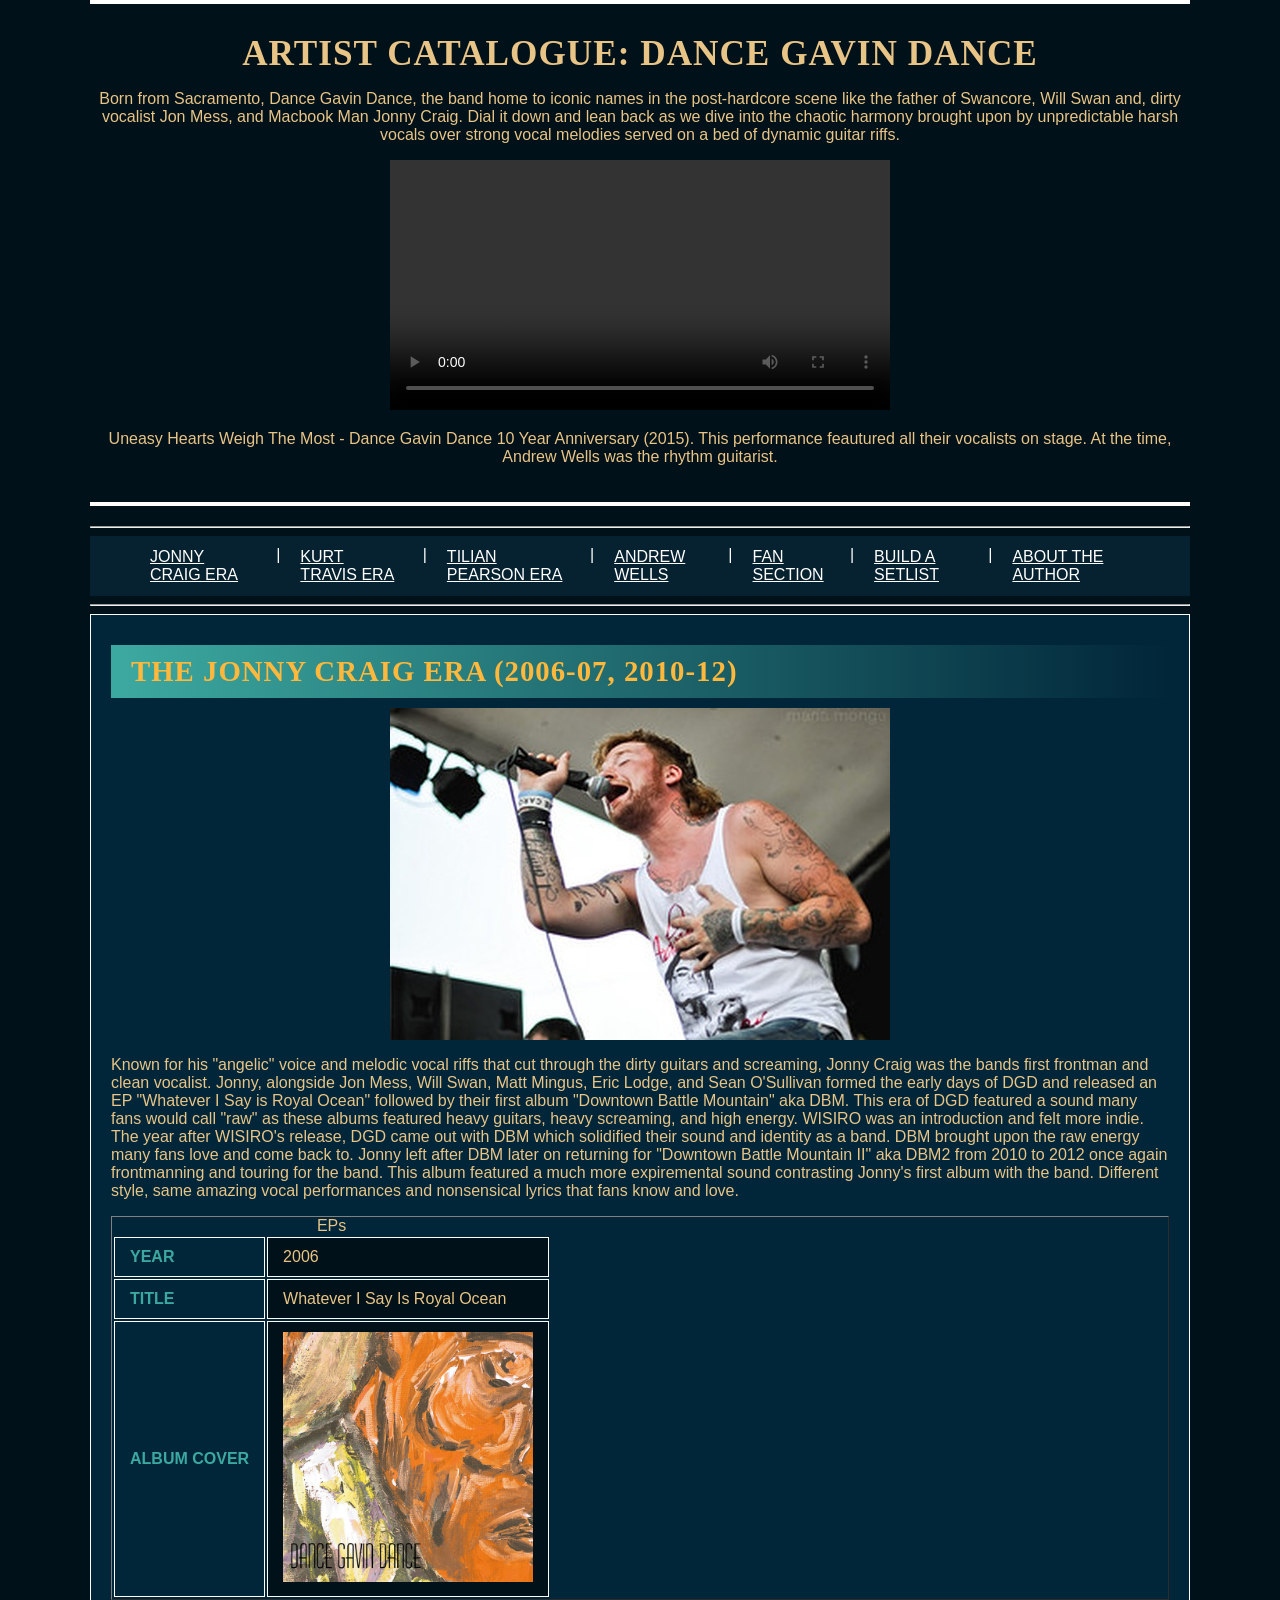
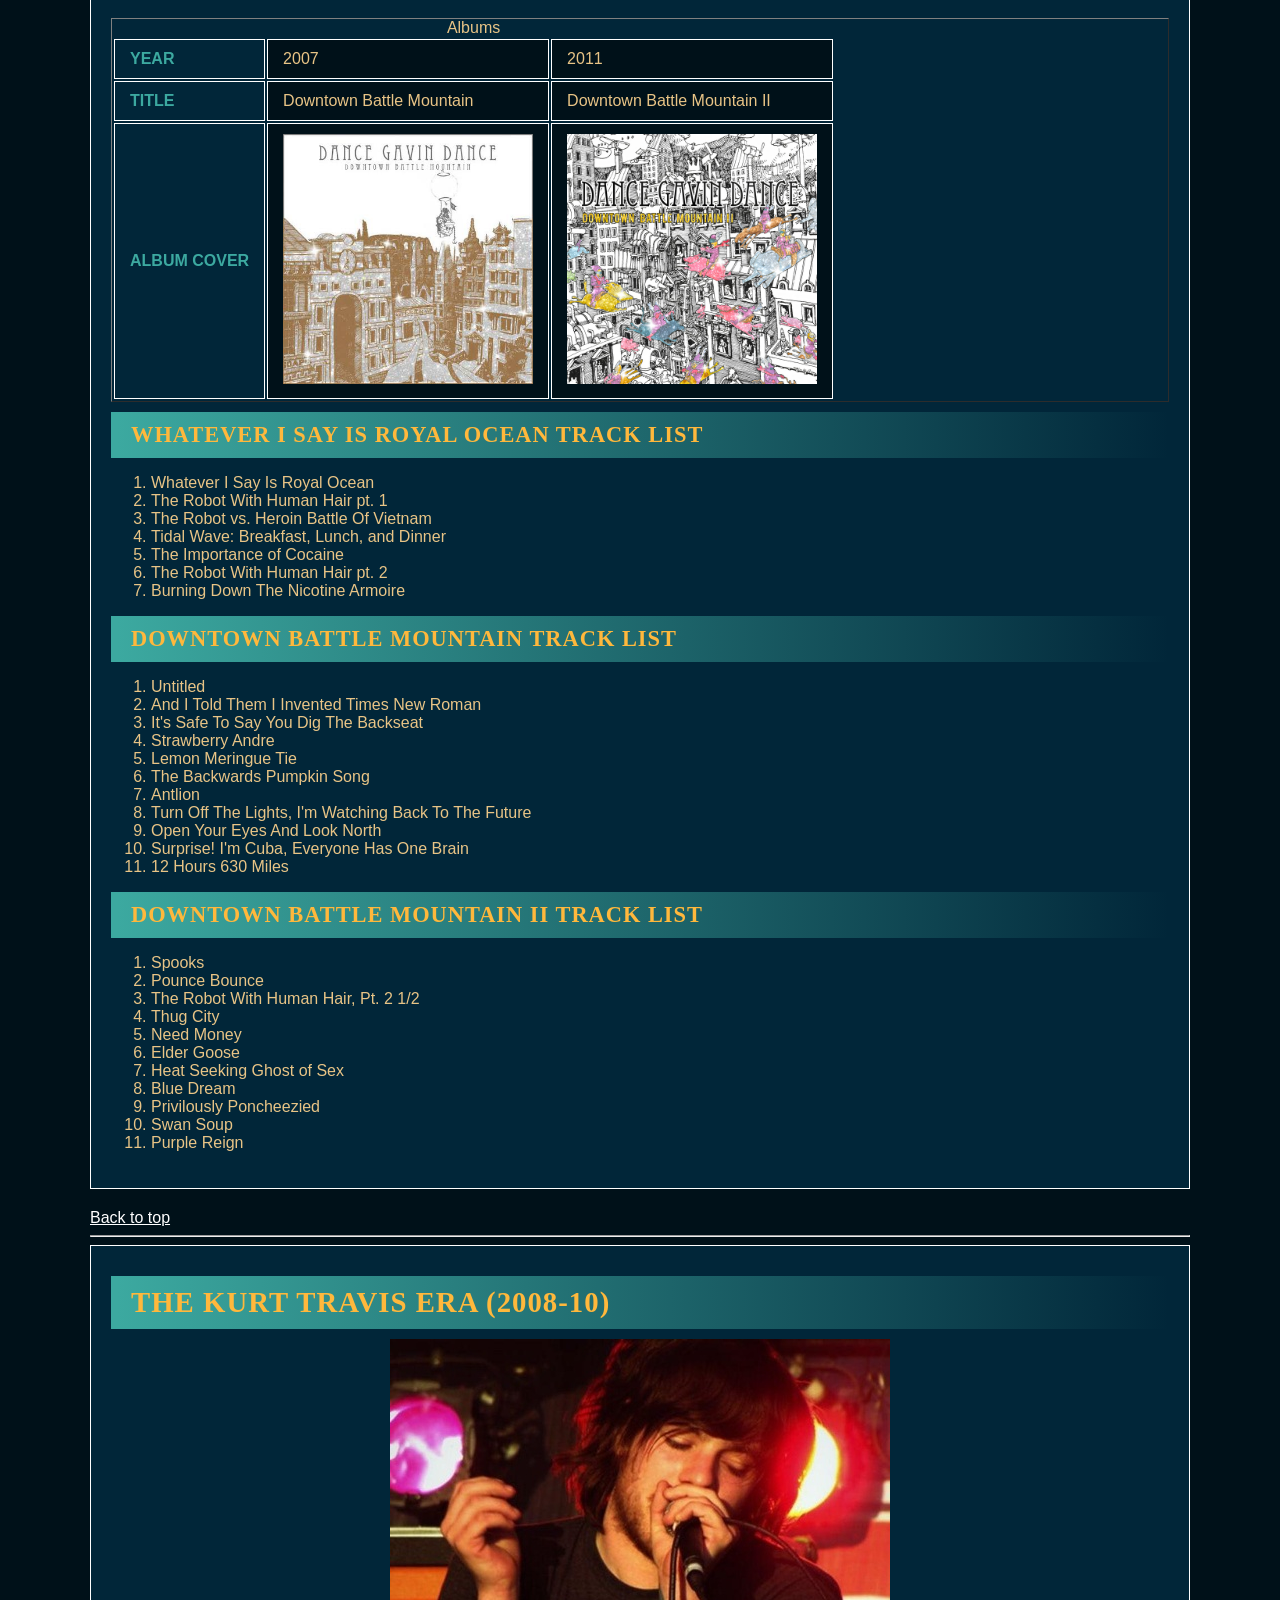
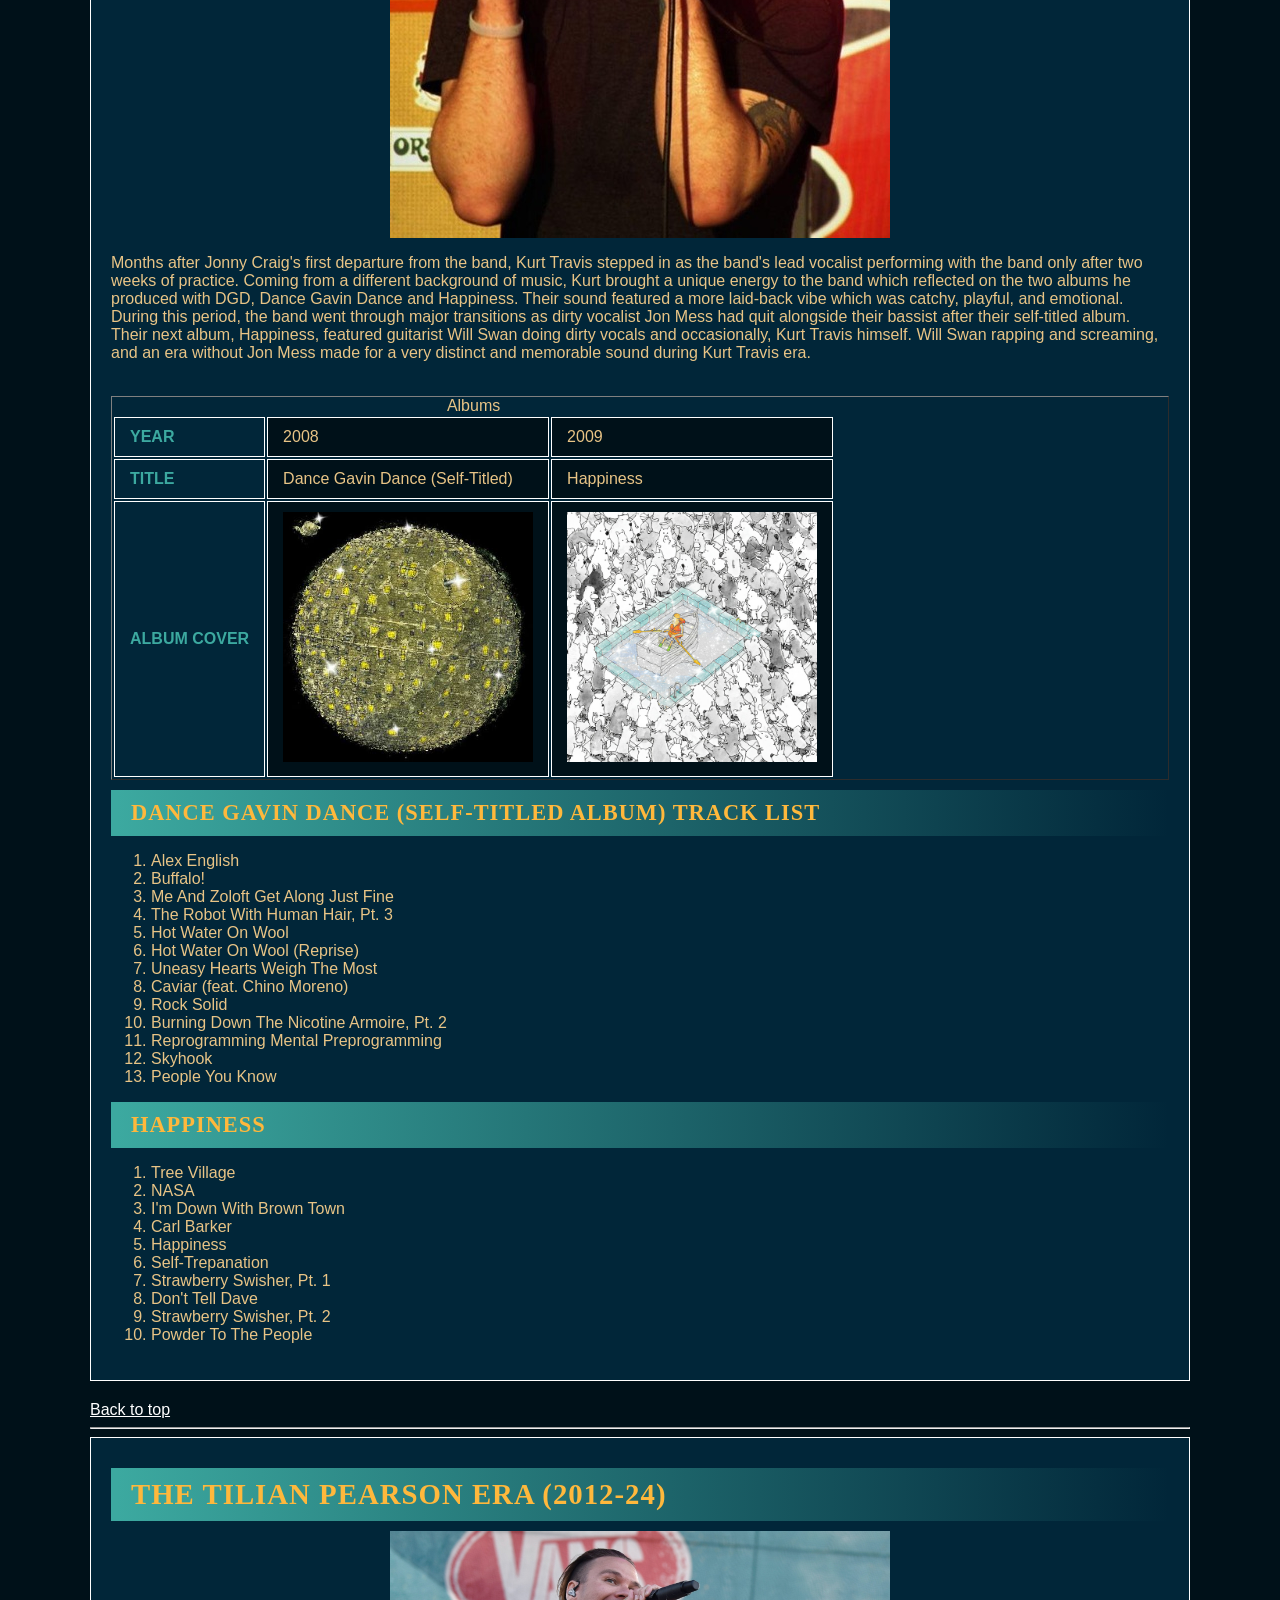
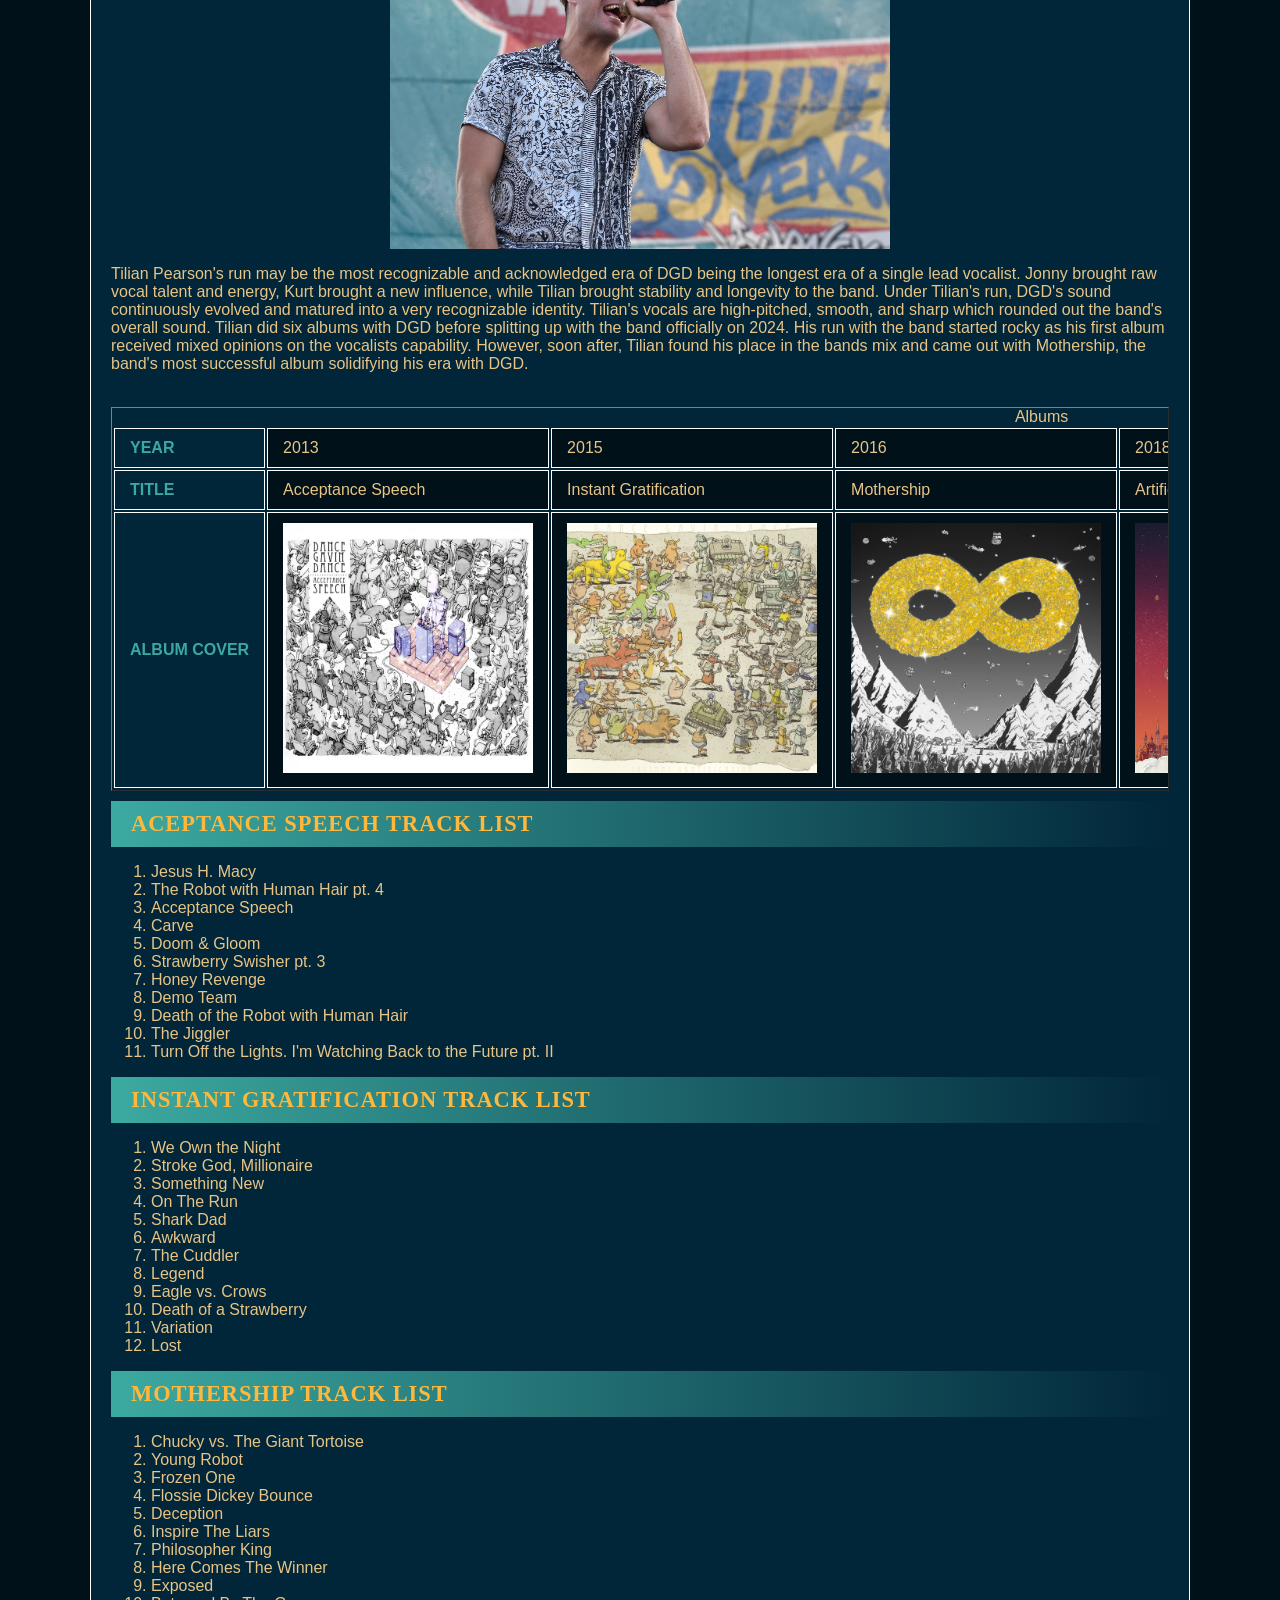
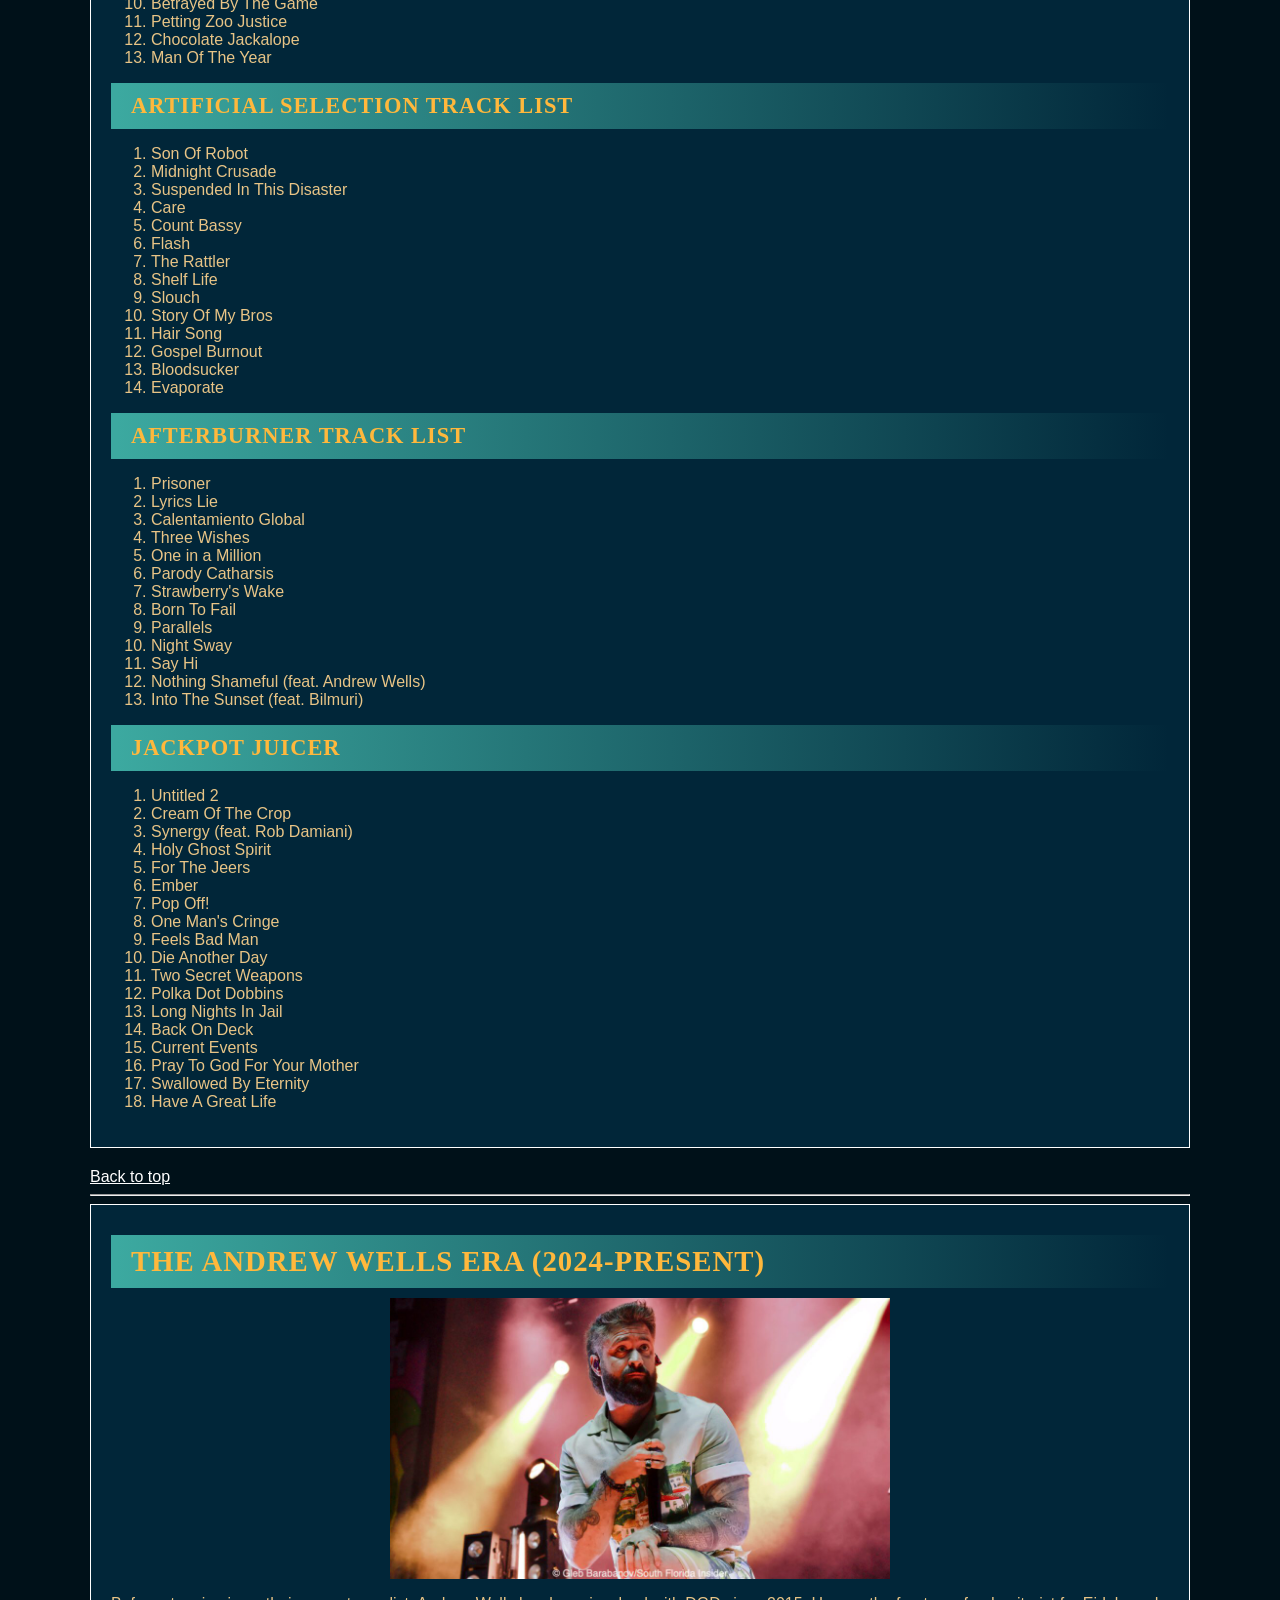
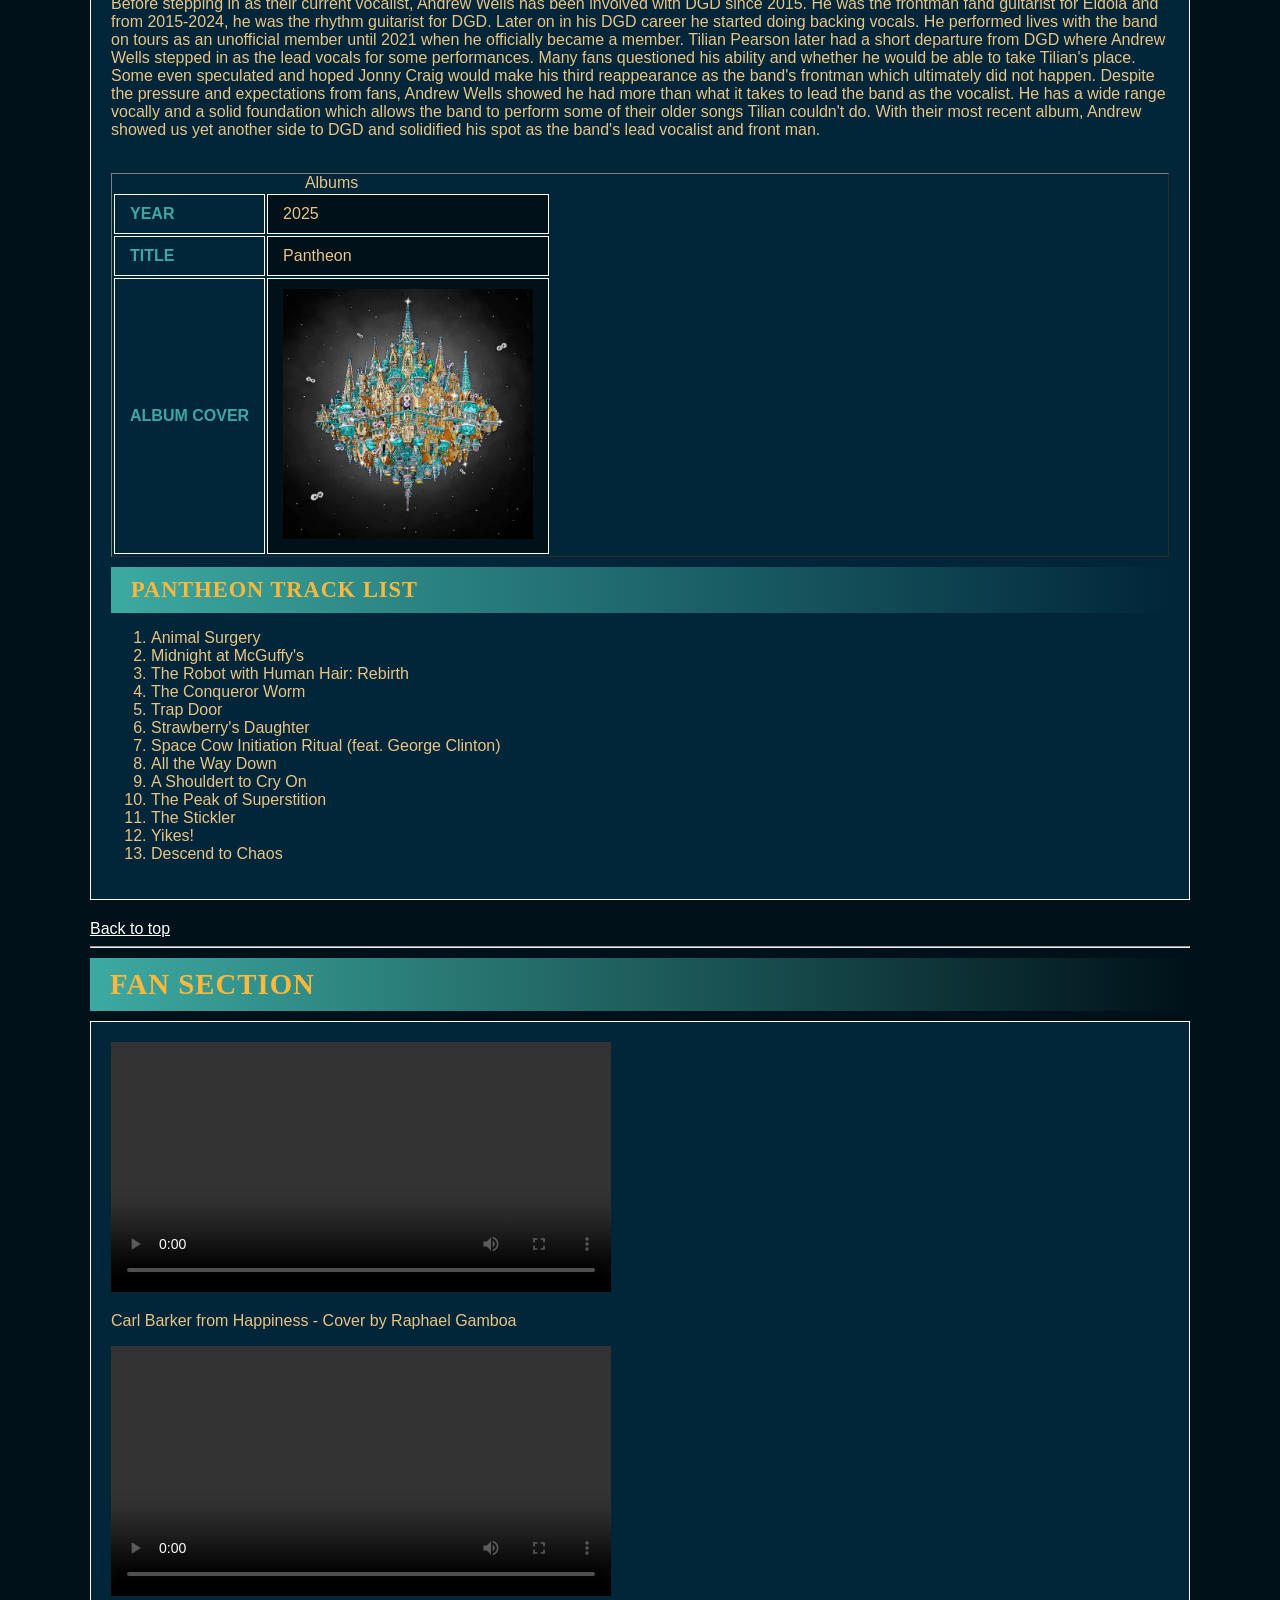
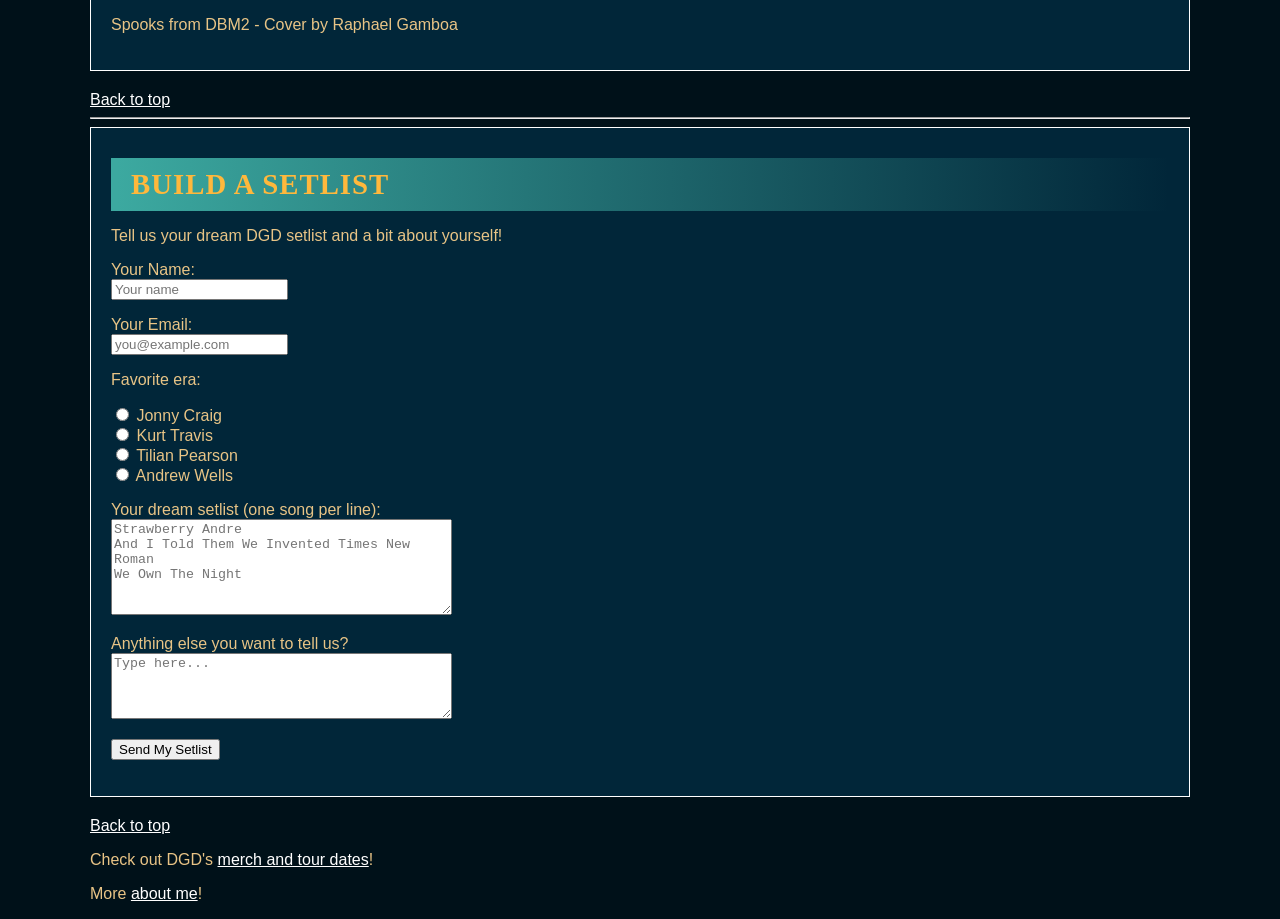
==== commit f20efca1: "css update + minor html changes" ====
--- a/index.html
+++ b/index.html
@@ -2,6 +2,7 @@
 <html>
 	<head>
 		<title>GAMBOA N24 HANDS ON 1</title>
+		<link rel="stylesheet" type="text/css" media="all" href="style.css">
 	</head>
 
 	<body>
@@ -26,14 +27,14 @@
 			<a href="#kurt">Kurt Travis Era</a> |
 			<a href="#tilian">Tilian Pearson Era</a> |
 			<a href="#andrew">Andrew Wells</a> |
-			<a href="#album_list">Full Catalogue</a> | 
+			<a href="#fansection">Fan Section</a> | 
 			<a href="#setlist">Build a Setlist</a> |
 			<a href="aboutme.html">About the Author</a>
 		</nav>
 		<hr>
 		<section id="jonny">
 			<h2>The Jonny Craig Era (2006-07, 2010-12)</h2>
-			<img src="media/jonny.jpg">
+			<img class="artist", src="media/jonny.jpg">
 			<p>Known for his "angelic" voice and melodic vocal riffs that cut through the dirty guitars and screaming, Jonny 
 				Craig was the bands first frontman and clean vocalist. Jonny, alongside Jon Mess, Will Swan, Matt Mingus, 
 				Eric Lodge, and Sean O'Sullivan formed the early days of DGD and released an EP "Whatever I Say is Royal Ocean" 
@@ -127,7 +128,7 @@
 		<hr>
 		<section id="kurt">
 			<h2>The Kurt Travis Era (2008-10)</h2>
-			<img src="media/kurt.jpg">
+			<img class="artist", src="media/kurt.jpg">
 			<p>Months after Jonny Craig's first departure from the band, Kurt Travis 
 				stepped in as the band's lead vocalist performing with the band only after two weeks of practice. 
 				Coming from a different background of music, Kurt brought a unique energy to the band 
@@ -196,7 +197,7 @@
 		<hr>
 		<section id="tilian">
 			<h2>The Tilian Pearson Era (2012-24)</h2>
-			<img src="media/tilian.jpg", width="500">
+			<img class="artist", src="media/tilian.jpg", width="500">
 			<p>Tilian Pearson's run may be the most recognizable and acknowledged era of DGD being the 
 				longest era of a single lead vocalist. Jonny brought raw vocal talent and energy, Kurt 
 				brought a new influence, while Tilian brought stability and longevity to the band. 
@@ -355,7 +356,7 @@
 		<hr>
 		<section id="andrew">
 			<h2>The Andrew Wells Era (2024-Present)</h2>
-			<img src="media/andrew.jpg", width="500">
+			<img class="artist", src="media/andrew.jpg", width="500">
 			<p> Before stepping in as their current vocalist, Andrew Wells has been involved with DGD since 2015. 
 				He was the frontman fand guitarist for Eidola and from 2015-2024, he was the rhythm guitarist for DGD. 
 				Later on in his DGD career he started doing backing vocals. He performed lives with the band on tours as 
--- a/style.css
+++ b/style.css
@@ -0,0 +1,111 @@
+:root {
+    --bg-color: #001119; 
+    --text-color: #e8c486;
+    --alt-color: #062231;
+    --accent-color: #3ca9a0;
+    --panel-color: #012639;
+    --border-color: #ffffff;
+}
+
+header {
+    border-top: 4px solid var(--border-color);
+    border-bottom: 4px solid var(--border-color);
+    padding: 20px 0;
+    margin-bottom: 20px;
+    text-align: center;
+}
+
+h1, h2, h3 {
+    font-family: Copperplate, fantasy;
+    text-transform: uppercase;
+    letter-spacing: 1px;
+    margin: 10px 0;
+}
+
+h1 {
+    color: var(--heading-color);
+    font-size: 2.2rem;
+}
+
+h2, h3 {
+    color:#ffb83c;
+    border-left: 6px solid var(--accent-color);
+    background: linear-gradient(to right, var(--accent-color), transparent);
+    padding: 10px 14px;
+    font-size: 1.8rem;
+}
+
+h3 {
+    font-size: 1.4rem;
+}
+
+body {
+    background-color: var(--bg-color);
+    color: var(--text-color);
+    font-family: Verdana, sans-serif;
+    max-width: 1100px;
+    margin: auto;
+}
+
+nav {
+    display: flex;
+    justify-content: center;
+    background-color:var(--alt-color);
+    padding: 10px 40px;
+    color: #ffffff;
+}
+
+nav a {
+    display: flex;
+    justify-content: center;
+    padding: 2px 20px;
+    text-transform: uppercase;
+    font-size: 16px;
+    color: #ffffff;
+}
+
+nav a:hover {
+    background-color: #193d72;
+}
+
+section {
+	background-color: var(--panel-color);
+	border: 1px solid #ffffff;
+	padding: 20px;
+	margin-bottom: 20px;
+}
+
+table {
+	display: block;
+	overflow-x: auto;
+	width: 100%;
+	min-width: 480px;
+	white-space: nowrap;
+}
+
+th, td {
+    border: 1px solid var(--border-color);
+    padding: 10px 15px;
+    text-align: left;
+}
+
+th {
+    background-color: var(--panel-color);
+    color: var(--accent-color);
+    text-transform: uppercase;
+}
+
+td {
+    background-color: var(--bg-color);
+    color: var(--text-color);
+}
+
+a {
+    color: #ffffff;
+}
+
+.artist {
+	display: block;
+	margin: 0 auto;
+	max-width: 100%;
+}
